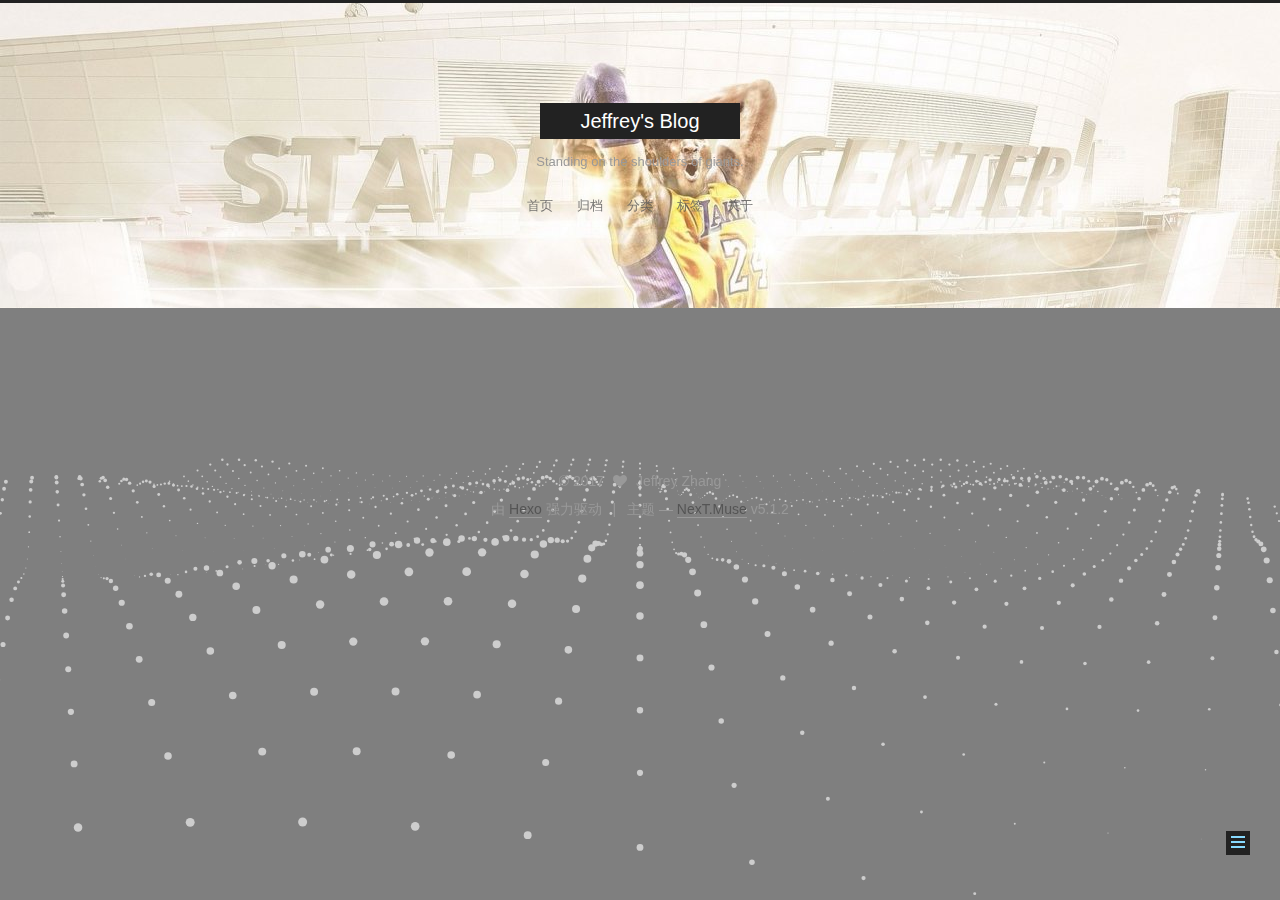
==== about/index.html @ a6b99101 "Site updated: 2017-09-04 16:48:29" ====
<!DOCTYPE html>



  


<html class="theme-next muse use-motion" lang="zh-Hans">
<head>
  <meta charset="UTF-8"/>
<meta http-equiv="X-UA-Compatible" content="IE=edge" />
<meta name="viewport" content="width=device-width, initial-scale=1, maximum-scale=1"/>
<meta name="theme-color" content="#222">









<meta http-equiv="Cache-Control" content="no-transform" />
<meta http-equiv="Cache-Control" content="no-siteapp" />
















  
  
  <link href="/lib/fancybox/source/jquery.fancybox.css?v=2.1.5" rel="stylesheet" type="text/css" />




  
  
  
  

  
    
    
  

  

  

  

  

  
    
    
    <link href="//fonts.css.network/css?family=Lato:300,300italic,400,400italic,700,700italic&subset=latin,latin-ext" rel="stylesheet" type="text/css">
  






<link href="/lib/font-awesome/css/font-awesome.min.css?v=4.6.2" rel="stylesheet" type="text/css" />

<link href="/css/main.css?v=5.1.2" rel="stylesheet" type="text/css" />


  <meta name="keywords" content="Hexo, NexT" />




  


  <link rel="alternate" href="/atom.xml" title="Jeffrey's Blog" type="application/atom+xml" />




  <link rel="shortcut icon" type="image/x-icon" href="/favicon.ico?v=5.1.2" />






<meta property="og:type" content="website">
<meta property="og:title" content="about">
<meta property="og:url" content="http://yoursite.com/about/index.html">
<meta property="og:site_name" content="Jeffrey&#39;s Blog">
<meta property="og:locale" content="zh-Hans">
<meta property="og:updated_time" content="2017-09-04T08:33:47.601Z">
<meta name="twitter:card" content="summary">
<meta name="twitter:title" content="about">



<script type="text/javascript" id="hexo.configurations">
  var NexT = window.NexT || {};
  var CONFIG = {
    root: '/',
    scheme: 'Muse',
    version: '5.1.2',
    sidebar: {"position":"left","display":"post","offset":12,"offset_float":12,"b2t":false,"scrollpercent":false,"onmobile":false},
    fancybox: true,
    tabs: true,
    motion: {"enable":true,"async":false,"transition":{"post_block":"fadeIn","post_header":"slideDownIn","post_body":"slideDownIn","coll_header":"slideLeftIn"}},
    duoshuo: {
      userId: '0',
      author: '博主'
    },
    algolia: {
      applicationID: '',
      apiKey: '',
      indexName: '',
      hits: {"per_page":10},
      labels: {"input_placeholder":"Search for Posts","hits_empty":"We didn't find any results for the search: ${query}","hits_stats":"${hits} results found in ${time} ms"}
    }
  };
</script>



  <link rel="canonical" href="http://yoursite.com/about/"/>





  <title>about | Jeffrey's Blog</title>
  





  <script type="text/javascript">
    var _hmt = _hmt || [];
    (function() {
      var hm = document.createElement("script");
      hm.src = "https://hm.baidu.com/hm.js?22721bab643dfeba9dcdbf28c3e14adb";
      var s = document.getElementsByTagName("script")[0];
      s.parentNode.insertBefore(hm, s);
    })();
  </script>




</head>

<body itemscope itemtype="http://schema.org/WebPage" lang="zh-Hans">

  
  
    
  

  <div class="container sidebar-position-left page-post-detail">
    <div class="headband"></div>

    <header id="header" class="header" itemscope itemtype="http://schema.org/WPHeader">
      <div class="header-inner"><div class="site-brand-wrapper">
  <div class="site-meta ">
    

    <div class="custom-logo-site-title">
      <a href="/"  class="brand" rel="start">
        <span class="logo-line-before"><i></i></span>
        <span class="site-title">Jeffrey's Blog</span>
        <span class="logo-line-after"><i></i></span>
      </a>
    </div>
      
        <p class="site-subtitle">Standing on the shoulders of giants.</p>
      
  </div>

  <div class="site-nav-toggle">
    <button>
      <span class="btn-bar"></span>
      <span class="btn-bar"></span>
      <span class="btn-bar"></span>
    </button>
  </div>
</div>

<nav class="site-nav">
  

  
    <ul id="menu" class="menu">
      
        
        <li class="menu-item menu-item-home">
          <a href="/" rel="section">
            
            首页
          </a>
        </li>
      
        
        <li class="menu-item menu-item-archives">
          <a href="/archives" rel="section">
            
            归档
          </a>
        </li>
      
        
        <li class="menu-item menu-item-categories">
          <a href="/categories" rel="section">
            
            分类
          </a>
        </li>
      
        
        <li class="menu-item menu-item-tags">
          <a href="/tags" rel="section">
            
            标签
          </a>
        </li>
      
        
        <li class="menu-item menu-item-about">
          <a href="/about" rel="section">
            
            关于
          </a>
        </li>
      

      
    </ul>
  

  
</nav>



 </div>
    </header>

    <main id="main" class="main">
      <div class="main-inner">
        <div class="content-wrap">
          <div id="content" class="content">
            

  <div id="posts" class="posts-expand">
    
    
    
    <div class="post-block page">
      <header class="post-header">

	<h1 class="post-title" itemprop="name headline">about</h1>



</header>

      
      
      
      <div class="post-body">
        
        
          
        
      </div>
      
      
      
    </div>
    
    
    
  </div>


          </div>
          


          
  <div class="comments" id="comments">
    
      <div id="disqus_thread">
        <noscript>
          Please enable JavaScript to view the
          <a href="https://disqus.com/?ref_noscript">comments powered by Disqus.</a>
        </noscript>
      </div>
    
  </div>


        </div>
        
          
  
  <div class="sidebar-toggle">
    <div class="sidebar-toggle-line-wrap">
      <span class="sidebar-toggle-line sidebar-toggle-line-first"></span>
      <span class="sidebar-toggle-line sidebar-toggle-line-middle"></span>
      <span class="sidebar-toggle-line sidebar-toggle-line-last"></span>
    </div>
  </div>

  <aside id="sidebar" class="sidebar">
    
    <div class="sidebar-inner">

      

      

      <section class="site-overview sidebar-panel sidebar-panel-active">
        <div class="site-author motion-element" itemprop="author" itemscope itemtype="http://schema.org/Person">
          
            <p class="site-author-name" itemprop="name">Jeffrey Zhang</p>
            <p class="site-description motion-element" itemprop="description"></p>
        </div>

        <nav class="site-state motion-element">

          
            <div class="site-state-item site-state-posts">
            
              <a href="/archives">
            
                <span class="site-state-item-count">2</span>
                <span class="site-state-item-name">日志</span>
              </a>
            </div>
          

          

          

        </nav>

        
          <div class="feed-link motion-element">
            <a href="/atom.xml" rel="alternate">
              <i class="fa fa-rss"></i>
              RSS
            </a>
          </div>
        

        <div class="links-of-author motion-element">
          
            
              <span class="links-of-author-item">
                <a href="https://github.com/jeffreyzhang23" target="_blank" title="GitHub">
                  
                    <i class="fa fa-fw fa-globe"></i>
                  
                    
                      GitHub
                    
                </a>
              </span>
            
          
        </div>

        
        

        
        

        


      </section>

      

      

    </div>
  </aside>


        
      </div>
    </main>

    <footer id="footer" class="footer">
      <div class="footer-inner">
        <div class="copyright" >
  
  &copy; 
  <span itemprop="copyrightYear">2017</span>
  <span class="with-love">
    <i class="fa fa-heart"></i>
  </span>
  <span class="author" itemprop="copyrightHolder">Jeffrey Zhang</span>

  
</div>


  <div class="powered-by">由 <a class="theme-link" href="https://hexo.io">Hexo</a> 强力驱动</div>

  <span class="post-meta-divider">|</span>

  <div class="theme-info">主题 &mdash; <a class="theme-link" href="https://github.com/iissnan/hexo-theme-next">NexT.Muse</a> v5.1.2</div>


        







        
      </div>
    </footer>

    
      <div class="back-to-top">
        <i class="fa fa-arrow-up"></i>
        
      </div>
    

  </div>

  

<script type="text/javascript">
  if (Object.prototype.toString.call(window.Promise) !== '[object Function]') {
    window.Promise = null;
  }
</script>









  




  
  









  
  <script type="text/javascript" src="/lib/jquery/index.js?v=2.1.3"></script>

  
  <script type="text/javascript" src="/lib/fastclick/lib/fastclick.min.js?v=1.0.6"></script>

  
  <script type="text/javascript" src="/lib/jquery_lazyload/jquery.lazyload.js?v=1.9.7"></script>

  
  <script type="text/javascript" src="/lib/velocity/velocity.min.js?v=1.2.1"></script>

  
  <script type="text/javascript" src="/lib/velocity/velocity.ui.min.js?v=1.2.1"></script>

  
  <script type="text/javascript" src="/lib/fancybox/source/jquery.fancybox.pack.js?v=2.1.5"></script>

  
  <script type="text/javascript" src="/lib/three/three.min.js"></script>

  
  <script type="text/javascript" src="/lib/three/three-waves.min.js"></script>


  


  <script type="text/javascript" src="/js/src/utils.js?v=5.1.2"></script>

  <script type="text/javascript" src="/js/src/motion.js?v=5.1.2"></script>



  
  

  <script type="text/javascript" src="/js/src/scrollspy.js?v=5.1.2"></script>
<script type="text/javascript" src="/js/src/post-details.js?v=5.1.2"></script>


  

  


  <script type="text/javascript" src="/js/src/bootstrap.js?v=5.1.2"></script>



  


  

    
      <script id="dsq-count-scr" src="https://flvhui.disqus.com/count.js" async></script>
    

    
      <script type="text/javascript">
        var disqus_config = function () {
          this.page.url = 'http://yoursite.com/about/index.html';
          this.page.identifier = 'about/index.html';
          this.page.title = 'about';
        };
        var d = document, s = d.createElement('script');
        s.src = 'https://flvhui.disqus.com/embed.js';
        s.setAttribute('data-timestamp', '' + +new Date());
        (d.head || d.body).appendChild(s);
      </script>
    

  




	





  










  





  

  
  <script src="https://cdn1.lncld.net/static/js/av-core-mini-0.6.4.js"></script>
  <script>AV.initialize("TLWw08RmPHXE5eK2TrSmvUbW-gzGzoHsz", "N4nFfSYoYby5w42KFzdWJBkU");</script>
  <script>
    function showTime(Counter) {
      var query = new AV.Query(Counter);
      var entries = [];
      var $visitors = $(".leancloud_visitors");

      $visitors.each(function () {
        entries.push( $(this).attr("id").trim() );
      });

      query.containedIn('url', entries);
      query.find()
        .done(function (results) {
          var COUNT_CONTAINER_REF = '.leancloud-visitors-count';

          if (results.length === 0) {
            $visitors.find(COUNT_CONTAINER_REF).text(0);
            return;
          }

          for (var i = 0; i < results.length; i++) {
            var item = results[i];
            var url = item.get('url');
            var time = item.get('time');
            var element = document.getElementById(url);

            $(element).find(COUNT_CONTAINER_REF).text(time);
          }
          for(var i = 0; i < entries.length; i++) {
            var url = entries[i];
            var element = document.getElementById(url);
            var countSpan = $(element).find(COUNT_CONTAINER_REF);
            if( countSpan.text() == '') {
              countSpan.text(0);
            }
          }
        })
        .fail(function (object, error) {
          console.log("Error: " + error.code + " " + error.message);
        });
    }

    function addCount(Counter) {
      var $visitors = $(".leancloud_visitors");
      var url = $visitors.attr('id').trim();
      var title = $visitors.attr('data-flag-title').trim();
      var query = new AV.Query(Counter);

      query.equalTo("url", url);
      query.find({
        success: function(results) {
          if (results.length > 0) {
            var counter = results[0];
            counter.fetchWhenSave(true);
            counter.increment("time");
            counter.save(null, {
              success: function(counter) {
                var $element = $(document.getElementById(url));
                $element.find('.leancloud-visitors-count').text(counter.get('time'));
              },
              error: function(counter, error) {
                console.log('Failed to save Visitor num, with error message: ' + error.message);
              }
            });
          } else {
            var newcounter = new Counter();
            /* Set ACL */
            var acl = new AV.ACL();
            acl.setPublicReadAccess(true);
            acl.setPublicWriteAccess(true);
            newcounter.setACL(acl);
            /* End Set ACL */
            newcounter.set("title", title);
            newcounter.set("url", url);
            newcounter.set("time", 1);
            newcounter.save(null, {
              success: function(newcounter) {
                var $element = $(document.getElementById(url));
                $element.find('.leancloud-visitors-count').text(newcounter.get('time'));
              },
              error: function(newcounter, error) {
                console.log('Failed to create');
              }
            });
          }
        },
        error: function(error) {
          console.log('Error:' + error.code + " " + error.message);
        }
      });
    }

    $(function() {
      var Counter = AV.Object.extend("Counter");
      if ($('.leancloud_visitors').length == 1) {
        addCount(Counter);
      } else if ($('.post-title-link').length > 1) {
        showTime(Counter);
      }
    });
  </script>



  

  

  

  

  

</body>
</html>
---- css/main.css ----
/* normalize.css v3.0.2 | MIT License | git.io/normalize */
html {
  font-family: sans-serif; /* 1 */
  -ms-text-size-adjust: 100%; /* 2 */
  -webkit-text-size-adjust: 100%; /* 2 */
}
body {
  margin: 0;
}
article,
aside,
details,
figcaption,
figure,
footer,
header,
hgroup,
main,
menu,
nav,
section,
summary {
  display: block;
}
audio,
canvas,
progress,
video {
  display: inline-block; /* 1 */
  vertical-align: baseline; /* 2 */
}
audio:not([controls]) {
  display: none;
  height: 0;
}
[hidden],
template {
  display: none;
}
a {
  background-color: transparent;
}
a:active,
a:hover {
  outline: 0;
}
abbr[title] {
  border-bottom: 1px dotted;
}
b,
strong {
  font-weight: bold;
}
dfn {
  font-style: italic;
}
h1 {
  font-size: 2em;
  margin: 0.67em 0;
}
mark {
  background: #ff0;
  color: #000;
}
small {
  font-size: 80%;
}
sub,
sup {
  font-size: 75%;
  line-height: 0;
  position: relative;
  vertical-align: baseline;
}
sup {
  top: -0.5em;
}
sub {
  bottom: -0.25em;
}
img {
  border: 0;
}
svg:not(:root) {
  overflow: hidden;
}
figure {
  margin: 1em 40px;
}
hr {
  -moz-box-sizing: content-box;
  box-sizing: content-box;
  height: 0;
}
pre {
  overflow: auto;
}
code,
kbd,
pre,
samp {
  font-family: monospace, monospace;
  font-size: 1em;
}
button,
input,
optgroup,
select,
textarea {
  color: inherit; /* 1 */
  font: inherit; /* 2 */
  margin: 0; /* 3 */
}
button {
  overflow: visible;
}
button,
select {
  text-transform: none;
}
button,
html input[type="button"],
input[type="reset"],
input[type="submit"] {
  -webkit-appearance: button; /* 2 */
  cursor: pointer; /* 3 */
}
button[disabled],
html input[disabled] {
  cursor: default;
}
button::-moz-focus-inner,
input::-moz-focus-inner {
  border: 0;
  padding: 0;
}
input {
  line-height: normal;
}
input[type="checkbox"],
input[type="radio"] {
  box-sizing: border-box; /* 1 */
  padding: 0; /* 2 */
}
input[type="number"]::-webkit-inner-spin-button,
input[type="number"]::-webkit-outer-spin-button {
  height: auto;
}
input[type="search"] {
  -webkit-appearance: textfield; /* 1 */
  -moz-box-sizing: content-box;
  -webkit-box-sizing: content-box; /* 2 */
  box-sizing: content-box;
}
input[type="search"]::-webkit-search-cancel-button,
input[type="search"]::-webkit-search-decoration {
  -webkit-appearance: none;
}
fieldset {
  border: 1px solid #c0c0c0;
  margin: 0 2px;
  padding: 0.35em 0.625em 0.75em;
}
legend {
  border: 0; /* 1 */
  padding: 0; /* 2 */
}
textarea {
  overflow: auto;
}
optgroup {
  font-weight: bold;
}
table {
  border-collapse: collapse;
  border-spacing: 0;
}
td,
th {
  padding: 0;
}
::selection {
  background: #262a30;
  color: #fff;
}
body {
  position: relative;
  font-family: 'Lato', "PingFang SC", "Microsoft YaHei", sans-serif;
  font-size: 14px;
  line-height: 2;
  color: #555;
  background: #fff;
}
@media (max-width: 767px) {
  body {
    padding-right: 0 !important;
  }
}
@media (min-width: 768px) and (max-width: 991px) {
  body {
    padding-right: 0 !important;
  }
}
@media (min-width: 1600px) {
  body {
    font-size: 16px;
  }
}
h1,
h2,
h3,
h4,
h5,
h6 {
  margin: 0;
  padding: 0;
  font-weight: bold;
  line-height: 1.5;
  font-family: 'Lato', "PingFang SC", "Microsoft YaHei", sans-serif;
}
h2,
h3,
h4,
h5,
h6 {
  margin: 20px 0 15px;
}
h1 {
  font-size: 22px;
}
@media (max-width: 767px) {
  h1 {
    font-size: 18px;
  }
}
h2 {
  font-size: 20px;
}
@media (max-width: 767px) {
  h2 {
    font-size: 16px;
  }
}
h3 {
  font-size: 18px;
}
@media (max-width: 767px) {
  h3 {
    font-size: 14px;
  }
}
h4 {
  font-size: 16px;
}
@media (max-width: 767px) {
  h4 {
    font-size: 12px;
  }
}
h5 {
  font-size: 14px;
}
@media (max-width: 767px) {
  h5 {
    font-size: 10px;
  }
}
h6 {
  font-size: 12px;
}
@media (max-width: 767px) {
  h6 {
    font-size: 8px;
  }
}
p {
  margin: 0 0 20px 0;
}
a {
  color: #555;
  text-decoration: none;
  outline: none;
  border-bottom: 1px solid #999;
  word-wrap: break-word;
}
a:hover {
  color: #222;
  border-bottom-color: #222;
}
blockquote {
  margin: 0;
  padding: 0;
}
img {
  display: block;
  margin: auto;
  max-width: 100%;
  height: auto;
}
hr {
  margin: 40px 0;
  height: 3px;
  border: none;
  background-color: #ddd;
  background-image: repeating-linear-gradient(-45deg, #fff, #fff 4px, transparent 4px, transparent 8px);
}
blockquote {
  padding: 0 15px;
  color: #666;
  border-left: 4px solid #ddd;
}
blockquote cite::before {
  content: "-";
  padding: 0 5px;
}
dt {
  font-weight: 700;
}
dd {
  margin: 0;
  padding: 0;
}
kbd {
  border: 1px solid #ccc;
  border-radius: 0.2em;
  box-shadow: 0.1em 0.1em 0.2em rgba(0,0,0,0.1);
  background-color: #f9f9f9;
  font-family: inherit;
  background-image: -webkit-linear-gradient(top, #eee, #fff, #eee);
  padding: 0.1em 0.3em;
  white-space: nowrap;
}
.text-left {
  text-align: left;
}
.text-center {
  text-align: center;
}
.text-right {
  text-align: right;
}
.text-justify {
  text-align: justify;
}
.text-nowrap {
  white-space: nowrap;
}
.text-lowercase {
  text-transform: lowercase;
}
.text-uppercase {
  text-transform: uppercase;
}
.text-capitalize {
  text-transform: capitalize;
}
.center-block {
  display: block;
  margin-left: auto;
  margin-right: auto;
}
.clearfix:before,
.clearfix:after {
  content: " ";
  display: table;
}
.clearfix:after {
  clear: both;
}
.pullquote {
  width: 45%;
}
.pullquote.left {
  float: left;
  margin-left: 5px;
  margin-right: 10px;
}
.pullquote.right {
  float: right;
  margin-left: 10px;
  margin-right: 5px;
}
.affix.affix.affix {
  position: fixed;
}
.translation {
  margin-top: -20px;
  font-size: 14px;
  color: #999;
}
.scrollbar-measure {
  width: 100px;
  height: 100px;
  overflow: scroll;
  position: absolute;
  top: -9999px;
}
.use-motion .motion-element {
  opacity: 0;
}
table {
  margin: 20px 0;
  width: 100%;
  border-collapse: collapse;
  border-spacing: 0;
  border: 1px solid #ddd;
  font-size: 14px;
  table-layout: fixed;
  word-wrap: break-all;
}
table>tbody>tr:nth-of-type(odd) {
  background-color: #f9f9f9;
}
table>tbody>tr:hover {
  background-color: #f5f5f5;
}
caption,
th,
td {
  padding: 8px;
  text-align: left;
  vertical-align: middle;
  font-weight: normal;
}
th,
td {
  border-bottom: 3px solid #ddd;
  border-right: 1px solid #eee;
}
th {
  padding-bottom: 10px;
  font-weight: 700;
}
td {
  border-bottom-width: 1px;
}
html,
body {
  height: 100%;
}
.container {
  position: relative;
  min-height: 100%;
}
.header-inner {
  margin: 0 auto;
  padding: 100px 0 70px;
  width: 700px;
}
@media (min-width: 1600px) {
  .container .header-inner {
    width: 900px;
  }
}
.main-inner {
  margin: 0 auto;
  width: 700px;
}
@media (min-width: 1600px) {
  .container .main-inner {
    width: 900px;
  }
}
.footer {
  width: 100%;
  min-height: 50px;
}
.footer-inner {
  box-sizing: border-box;
  margin: 20px auto;
  width: 700px;
}
@media (min-width: 1600px) {
  .container .footer-inner {
    width: 900px;
  }
}
pre,
.highlight {
  overflow: auto;
  margin: 20px 0;
  padding: 0;
  font-size: 13px;
  color: #4d4d4c;
  background: #f7f7f7;
  line-height: 1.6;
}
pre,
code {
  font-family: consolas, Menlo, "PingFang SC", "Microsoft YaHei", monospace;
}
code {
  padding: 2px 4px;
  word-wrap: break-word;
  color: #555;
  background: #eee;
  border-radius: 3px;
  font-size: 13px;
}
pre code {
  padding: 0;
  color: #4d4d4c;
  background: none;
  text-shadow: none;
}
.highlight {
  border-radius: 1px;
}
.highlight pre {
  border: none;
  margin: 0;
  padding: 10px 0;
}
.highlight table {
  margin: 0;
  width: auto;
  border: none;
}
.highlight td {
  border: none;
  padding: 0;
}
.highlight figcaption {
  font-size: 1em;
  color: #4d4d4c;
  line-height: 1em;
  margin-bottom: 1em;
}
.highlight figcaption:before,
.highlight figcaption:after {
  content: " ";
  display: table;
}
.highlight figcaption:after {
  clear: both;
}
.highlight figcaption a {
  float: right;
  color: #4d4d4c;
}
.highlight figcaption a:hover {
  border-bottom-color: #4d4d4c;
}
.highlight .gutter pre {
  padding-left: 10px;
  padding-right: 10px;
  color: #869194;
  text-align: right;
  background-color: #eff2f3;
}
.highlight .code pre {
  width: 100%;
  padding-left: 10px;
  padding-right: 10px;
  background-color: #f7f7f7;
}
.highlight .line {
  height: 20px;
}
.gutter {
  -webkit-user-select: none;
  -moz-user-select: none;
  -ms-user-select: none;
  user-select: none;
}
.gist table {
  width: auto;
}
.gist table td {
  border: none;
}
pre .deletion {
  background: #fdd;
}
pre .addition {
  background: #dfd;
}
pre .meta {
  color: #8959a8;
}
pre .comment {
  color: #8e908c;
}
pre .variable,
pre .attribute,
pre .tag,
pre .regexp,
pre .ruby .constant,
pre .xml .tag .title,
pre .xml .pi,
pre .xml .doctype,
pre .html .doctype,
pre .css .id,
pre .css .class,
pre .css .pseudo {
  color: #c82829;
}
pre .number,
pre .preprocessor,
pre .built_in,
pre .literal,
pre .params,
pre .constant,
pre .command {
  color: #f5871f;
}
pre .ruby .class .title,
pre .css .rules .attribute,
pre .string,
pre .value,
pre .inheritance,
pre .header,
pre .ruby .symbol,
pre .xml .cdata,
pre .special,
pre .number,
pre .formula {
  color: #718c00;
}
pre .title,
pre .css .hexcolor {
  color: #3e999f;
}
pre .function,
pre .python .decorator,
pre .python .title,
pre .ruby .function .title,
pre .ruby .title .keyword,
pre .perl .sub,
pre .javascript .title,
pre .coffeescript .title {
  color: #4271ae;
}
pre .keyword,
pre .javascript .function {
  color: #8959a8;
}
.full-image.full-image.full-image {
  border: none;
  max-width: 100%;
  width: auto;
  margin: 20px auto;
}
@media (min-width: 992px) {
  .full-image.full-image.full-image {
    max-width: none;
    width: 110%;
    margin: 25px -5%;
  }
}
.blockquote-center,
.page-home .post-type-quote blockquote,
.page-post-detail .post-type-quote blockquote {
  position: relative;
  margin: 40px 0;
  padding: 0;
  border-left: none;
  text-align: center;
}
.blockquote-center::before,
.page-home .post-type-quote blockquote::before,
.page-post-detail .post-type-quote blockquote::before,
.blockquote-center::after,
.page-home .post-type-quote blockquote::after,
.page-post-detail .post-type-quote blockquote::after {
  position: absolute;
  content: ' ';
  display: block;
  width: 100%;
  height: 24px;
  opacity: 0.2;
  background-repeat: no-repeat;
  background-position: 0 -6px;
  background-size: 22px 22px;
}
.blockquote-center::before,
.page-home .post-type-quote blockquote::before,
.page-post-detail .post-type-quote blockquote::before {
  top: -20px;
  background-image: url("../images/quote-l.svg");
  border-top: 1px solid #ccc;
}
.blockquote-center::after,
.page-home .post-type-quote blockquote::after,
.page-post-detail .post-type-quote blockquote::after {
  bottom: -20px;
  background-image: url("../images/quote-r.svg");
  border-bottom: 1px solid #ccc;
  background-position: 100% 8px;
}
.blockquote-center p,
.page-home .post-type-quote blockquote p,
.page-post-detail .post-type-quote blockquote p,
.blockquote-center div,
.page-home .post-type-quote blockquote div,
.page-post-detail .post-type-quote blockquote div {
  text-align: center;
}
.post .post-body .group-picture img {
  box-sizing: border-box;
  padding: 0 3px;
  border: none;
}
.post .group-picture-row {
  overflow: hidden;
  margin-top: 6px;
}
.post .group-picture-row:first-child {
  margin-top: 0;
}
.post .group-picture-column {
  float: left;
}
.page-post-detail .post-body .group-picture-column {
  float: none;
  margin-top: 10px;
  width: auto !important;
}
.page-post-detail .post-body .group-picture-column img {
  margin: 0 auto;
}
.page-archive .group-picture-container {
  overflow: hidden;
}
.page-archive .group-picture-row {
  float: left;
}
.page-archive .group-picture-row:first-child {
  margin-top: 6px;
}
.page-archive .group-picture-column {
  max-width: 150px;
  max-height: 150px;
}
.post-body .note {
  position: relative;
  padding: 15px;
  margin-bottom: 20px;
  border: 1px solid #eee;
  border-left-width: 5px;
  border-radius: 3px;
}
.post-body .note h2,
.post-body .note h3,
.post-body .note h4,
.post-body .note h5,
.post-body .note h6 {
  margin-top: 0;
  margin-bottom: 0;
  border-bottom: initial;
  padding-top: 0 !important;
}
.post-body .note p:first-child,
.post-body .note ul:first-child,
.post-body .note ol:first-child,
.post-body .note table:first-child,
.post-body .note pre:first-child,
.post-body .note blockquote:first-child {
  margin-top: 0;
}
.post-body .note p:last-child,
.post-body .note ul:last-child,
.post-body .note ol:last-child,
.post-body .note table:last-child,
.post-body .note pre:last-child,
.post-body .note blockquote:last-child {
  margin-bottom: 0;
}
.post-body .note.default {
  border-left-color: #777;
}
.post-body .note.default h2,
.post-body .note.default h3,
.post-body .note.default h4,
.post-body .note.default h5,
.post-body .note.default h6 {
  color: #777;
}
.post-body .note.primary {
  border-left-color: #6f42c1;
}
.post-body .note.primary h2,
.post-body .note.primary h3,
.post-body .note.primary h4,
.post-body .note.primary h5,
.post-body .note.primary h6 {
  color: #6f42c1;
}
.post-body .note.info {
  border-left-color: #428bca;
}
.post-body .note.info h2,
.post-body .note.info h3,
.post-body .note.info h4,
.post-body .note.info h5,
.post-body .note.info h6 {
  color: #428bca;
}
.post-body .note.success {
  border-left-color: #5cb85c;
}
.post-body .note.success h2,
.post-body .note.success h3,
.post-body .note.success h4,
.post-body .note.success h5,
.post-body .note.success h6 {
  color: #5cb85c;
}
.post-body .note.warning {
  border-left-color: #f0ad4e;
}
.post-body .note.warning h2,
.post-body .note.warning h3,
.post-body .note.warning h4,
.post-body .note.warning h5,
.post-body .note.warning h6 {
  color: #f0ad4e;
}
.post-body .note.danger {
  border-left-color: #d9534f;
}
.post-body .note.danger h2,
.post-body .note.danger h3,
.post-body .note.danger h4,
.post-body .note.danger h5,
.post-body .note.danger h6 {
  color: #d9534f;
}
.post-body .label {
  display: inline;
  padding: 0 2px;
  white-space: nowrap;
}
.post-body .label.default {
  background-color: #f0f0f0;
}
.post-body .label.primary {
  background-color: #efe6f7;
}
.post-body .label.info {
  background-color: #e5f2f8;
}
.post-body .label.success {
  background-color: #e7f4e9;
}
.post-body .label.warning {
  background-color: #fcf6e1;
}
.post-body .label.danger {
  background-color: #fae8eb;
}
.post-body .tabs {
  position: relative;
  display: block;
  margin-bottom: 20px;
  padding-top: 10px;
}
.post-body .tabs ul.nav-tabs {
  margin: 0;
  padding: 0;
  display: flex;
  margin-bottom: -1px;
}
@media (max-width: 413px) {
  .post-body .tabs ul.nav-tabs {
    display: block;
    margin-bottom: 5px;
  }
}
.post-body .tabs ul.nav-tabs li.tab {
  list-style-type: none !important;
  margin: 0 0.25em 0 0;
  border-top: 3px solid transparent;
  border-left: 1px solid transparent;
  border-right: 1px solid transparent;
}
@media (max-width: 413px) {
  .post-body .tabs ul.nav-tabs li.tab {
    margin: initial;
    border-top: 1px solid transparent;
    border-left: 3px solid transparent;
    border-right: 1px solid transparent;
    border-bottom: 1px solid transparent;
  }
}
.post-body .tabs ul.nav-tabs li.tab a {
  outline: 0;
  border-bottom: initial;
  display: block;
  line-height: 1.8em;
  padding: 0.25em 0.75em;
  transition-duration: 0.2s;
  transition-timing-function: ease-out;
  transition-delay: 0s;
}
.post-body .tabs ul.nav-tabs li.tab a i {
  width: 1.285714285714286em;
}
.post-body .tabs ul.nav-tabs li.tab.active {
  border-top: 3px solid #fc6423;
  border-left: 1px solid #ddd;
  border-right: 1px solid #ddd;
  background-color: #fff;
}
@media (max-width: 413px) {
  .post-body .tabs ul.nav-tabs li.tab.active {
    border-top: 1px solid #ddd;
    border-left: 3px solid #fc6423;
    border-right: 1px solid #ddd;
    border-bottom: 1px solid #ddd;
  }
}
.post-body .tabs ul.nav-tabs li.tab.active a {
  cursor: default;
  color: #555;
}
.post-body .tabs .tab-content {
  background-color: #fff;
}
.post-body .tabs .tab-content .tab-pane {
  border: 1px solid #ddd;
  padding: 20px 20px 0 20px;
}
.post-body .tabs .tab-content .tab-pane:not(.active) {
  display: none !important;
}
.post-body .tabs .tab-content .tab-pane.active {
  display: block !important;
}
.btn {
  display: inline-block;
  padding: 0 20px;
  font-size: 14px;
  color: #fff;
  background: #222;
  border: 2px solid #222;
  text-decoration: none;
  border-radius: 0;
  transition-property: background-color;
  transition-duration: 0.2s;
  transition-timing-function: ease-in-out;
  transition-delay: 0s;
}
.btn:hover,
.post-button .btn:hover {
  border-color: #222;
  color: #222;
  background: #fff;
}
.btn-bar {
  display: block;
  width: 22px;
  height: 2px;
  background: #555;
  border-radius: 1px;
}
.btn-bar+.btn-bar {
  margin-top: 4px;
}
.pagination {
  margin: 120px 0 40px;
  text-align: center;
  border-top: 1px solid #eee;
}
.page-number-basic,
.pagination .prev,
.pagination .next,
.pagination .page-number,
.pagination .space {
  display: inline-block;
  position: relative;
  top: -1px;
  margin: 0 10px;
  padding: 0 10px;
  line-height: 30px;
}
@media (max-width: 767px) {
  .page-number-basic,
  .pagination .prev,
  .pagination .next,
  .pagination .page-number,
  .pagination .space {
    margin: 0 5px;
  }
}
.pagination .prev,
.pagination .next,
.pagination .page-number {
  border-bottom: 0;
  border-top: 1px solid #eee;
  transition-property: border-color;
  transition-duration: 0.2s;
  transition-timing-function: ease-in-out;
  transition-delay: 0s;
}
.pagination .prev:hover,
.pagination .next:hover,
.pagination .page-number:hover {
  border-top-color: #222;
}
.pagination .space {
  padding: 0;
  margin: 0;
}
.pagination .prev {
  margin-left: 0;
}
.pagination .next {
  margin-right: 0;
}
.pagination .page-number.current {
  color: #fff;
  background: #ccc;
  border-top-color: #ccc;
}
@media (max-width: 767px) {
  .pagination {
    border-top: none;
  }
  .pagination .prev,
  .pagination .next,
  .pagination .page-number {
    margin-bottom: 10px;
    border-top: 0;
    border-bottom: 1px solid #eee;
  }
  .pagination .prev:hover,
  .pagination .next:hover,
  .pagination .page-number:hover {
    border-bottom-color: #222;
  }
}
.comments {
  margin: 60px 20px 0;
}
.tag-cloud {
  text-align: center;
}
.tag-cloud a {
  display: inline-block;
  margin: 10px;
}
.back-to-top {
  box-sizing: border-box;
  position: fixed;
  bottom: -100px;
  right: 30px;
  z-index: 1050;
  padding: 0 6px;
  width: 24px;
  background: #222;
  font-size: 12px;
  opacity: 1;
  color: #fff;
  cursor: pointer;
  text-align: center;
  -webkit-transform: translateZ(0);
  transition-property: bottom;
  transition-duration: 0.2s;
  transition-timing-function: ease-in-out;
  transition-delay: 0s;
}
@media (min-width: 768px) and (max-width: 991px) {
  .back-to-top {
    display: none !important;
  }
}
@media (max-width: 767px) {
  .back-to-top {
    display: none !important;
  }
}
.back-to-top.back-to-top-on {
  bottom: 19px;
}
.header {
  background: url("/images/header.jpg");
}
.header-inner {
  position: relative;
}
.headband {
  height: 3px;
  background: #222;
}
.site-meta {
  margin: 0;
  text-align: center;
}
@media (max-width: 767px) {
  .site-meta {
    text-align: center;
  }
}
.brand {
  position: relative;
  display: inline-block;
  padding: 0 40px;
  color: #fff;
  background: #222;
  border-bottom: none;
}
.brand:hover {
  color: #fff;
}
.logo {
  display: inline-block;
  margin-right: 5px;
  line-height: 36px;
  vertical-align: top;
}
.site-title {
  display: inline-block;
  vertical-align: top;
  line-height: 36px;
  font-size: 20px;
  font-weight: normal;
  font-family: 'Lato', "PingFang SC", "Microsoft YaHei", sans-serif;
}
.site-subtitle {
  margin-top: 10px;
  font-size: 13px;
  color: #999;
}
.use-motion .brand {
  opacity: 0;
}
.use-motion .logo,
.use-motion .site-title,
.use-motion .site-subtitle {
  opacity: 0;
  position: relative;
  top: -10px;
}
.site-nav-toggle {
  display: none;
  position: absolute;
  top: 10px;
  left: 10px;
}
@media (max-width: 767px) {
  .site-nav-toggle {
    display: block;
  }
}
.site-nav-toggle button {
  margin-top: 2px;
  padding: 9px 10px;
  background: transparent;
  border: none;
}
@media (max-width: 767px) {
  .site-nav {
    display: none;
    margin: 0 -10px;
    padding: 0 10px;
    clear: both;
    border-top: 1px solid #ddd;
  }
}
@media (min-width: 768px) and (max-width: 991px) {
  .site-nav {
    display: block !important;
  }
}
@media (min-width: 992px) {
  .site-nav {
    display: block !important;
  }
}
.menu {
  margin-top: 20px;
  padding-left: 0;
  text-align: center;
}
.menu .menu-item {
  display: inline-block;
  margin: 0 10px;
  list-style: none;
}
@media screen and (max-width: 767px) {
  .menu .menu-item {
    margin-top: 10px;
  }
}
.menu .menu-item a {
  display: block;
  font-size: 13px;
  line-height: inherit;
  border-bottom: 1px solid transparent;
  transition-property: border-color;
  transition-duration: 0.2s;
  transition-timing-function: ease-in-out;
  transition-delay: 0s;
}
.menu .menu-item a:hover {
  border-bottom-color: #222;
}
.menu .menu-item .fa {
  margin-right: 5px;
}
.use-motion .menu-item {
  opacity: 0;
}
.post-body {
  font-family: 'Lato', "PingFang SC", "Microsoft YaHei", sans-serif;
}
@media (max-width: 767px) {
  .post-body {
    word-break: break-word;
  }
}
.post-body .fancybox img {
  display: block !important;
  margin: 0 auto;
  cursor: pointer;
  cursor: zoom-in;
  cursor: -webkit-zoom-in;
}
.post-body .image-caption,
.post-body .figure .caption {
  margin: 10px auto 15px;
  text-align: center;
  font-size: 14px;
  color: #999;
  font-weight: bold;
  line-height: 1;
}
.post-sticky-flag {
  display: inline-block;
  font-size: 16px;
  -ms-transform: rotate(30deg);
  -webkit-transform: rotate(30deg);
  -moz-transform: rotate(30deg);
  -ms-transform: rotate(30deg);
  -o-transform: rotate(30deg);
  transform: rotate(30deg);
}
.use-motion .post-block {
  opacity: 0;
}
.use-motion .post-header {
  opacity: 0;
}
.use-motion .post-body {
  opacity: 0;
}
.use-motion .collection-title {
  opacity: 0;
}
.posts-expand {
  padding-top: 40px;
}
@media (max-width: 767px) {
  .posts-expand {
    margin: 0 20px;
  }
  .post-body pre {
    padding: 10px;
  }
  .post-body pre .gutter pre {
    padding-right: 10px;
  }
  .post-body .highlight {
    margin-left: 0px;
    margin-right: 0px;
    padding: 0;
  }
  .post-body .highlight .gutter pre {
    padding-right: 10px;
  }
}
@media (min-width: 992px) {
  .posts-expand .post-body {
    text-align: justify;
  }
}
.posts-expand .post-body h2,
.posts-expand .post-body h3,
.posts-expand .post-body h4,
.posts-expand .post-body h5,
.posts-expand .post-body h6 {
  padding-top: 10px;
}
.posts-expand .post-body h2 .header-anchor,
.posts-expand .post-body h3 .header-anchor,
.posts-expand .post-body h4 .header-anchor,
.posts-expand .post-body h5 .header-anchor,
.posts-expand .post-body h6 .header-anchor {
  float: right;
  margin-left: 10px;
  color: #ccc;
  border-bottom-style: none;
  visibility: hidden;
}
.posts-expand .post-body h2 .header-anchor:hover,
.posts-expand .post-body h3 .header-anchor:hover,
.posts-expand .post-body h4 .header-anchor:hover,
.posts-expand .post-body h5 .header-anchor:hover,
.posts-expand .post-body h6 .header-anchor:hover {
  color: inherit;
}
.posts-expand .post-body h2:hover .header-anchor,
.posts-expand .post-body h3:hover .header-anchor,
.posts-expand .post-body h4:hover .header-anchor,
.posts-expand .post-body h5:hover .header-anchor,
.posts-expand .post-body h6:hover .header-anchor {
  visibility: visible;
}
.posts-expand .post-body ul li {
  list-style: circle;
}
.posts-expand .post-body img {
  box-sizing: border-box;
  margin: auto;
  padding: 3px;
  border: 1px solid #ddd;
}
.posts-expand .fancybox img {
  margin: 0 auto;
}
@media (max-width: 767px) {
  .posts-collapse {
    margin: 0 20px;
  }
  .posts-collapse .post-title,
  .posts-collapse .post-meta {
    display: block;
    width: auto;
    text-align: left;
  }
}
.posts-collapse {
  position: relative;
  z-index: 1010;
  margin-left: 55px;
}
.posts-collapse::after {
  content: " ";
  position: absolute;
  top: 20px;
  left: 0;
  margin-left: -2px;
  width: 4px;
  height: 100%;
  background: #f5f5f5;
  z-index: -1;
}
@media (max-width: 767px) {
  .posts-collapse {
    margin: 0 20px;
  }
}
.posts-collapse .collection-title {
  position: relative;
  margin: 60px 0;
}
.posts-collapse .collection-title h1,
.posts-collapse .collection-title h2 {
  margin-left: 20px;
}
.posts-collapse .collection-title small {
  color: #bbb;
  margin-left: 5px;
}
.posts-collapse .collection-title::before {
  content: " ";
  position: absolute;
  left: 0;
  top: 50%;
  margin-left: -4px;
  margin-top: -4px;
  width: 8px;
  height: 8px;
  background: #bbb;
  border-radius: 50%;
}
.posts-collapse .post {
  margin: 30px 0;
}
.posts-collapse .post-header {
  position: relative;
  transition-duration: 0.2s;
  transition-timing-function: ease-in-out;
  transition-delay: 0s;
  transition-property: border;
  border-bottom: 1px dashed #ccc;
}
.posts-collapse .post-header::before {
  content: " ";
  position: absolute;
  left: 0;
  top: 12px;
  width: 6px;
  height: 6px;
  margin-left: -4px;
  background: #bbb;
  border-radius: 50%;
  border: 1px solid #fff;
  transition-duration: 0.2s;
  transition-timing-function: ease-in-out;
  transition-delay: 0s;
  transition-property: background;
}
.posts-collapse .post-header:hover {
  border-bottom-color: #666;
}
.posts-collapse .post-header:hover::before {
  background: #222;
}
.posts-collapse .post-meta {
  position: absolute;
  font-size: 12px;
  left: 20px;
  top: 5px;
}
.posts-collapse .post-comments-count {
  display: none;
}
.posts-collapse .post-title {
  margin-left: 60px;
  font-size: 16px;
  font-weight: normal;
  line-height: inherit;
}
.posts-collapse .post-title::after {
  margin-left: 3px;
  opacity: 0.6;
}
.posts-collapse .post-title a {
  color: #666;
  border-bottom: none;
}
.page-home .post-type-quote .post-header,
.page-post-detail .post-type-quote .post-header,
.page-home .post-type-quote .post-tags,
.page-post-detail .post-type-quote .post-tags {
  display: none;
}
.posts-expand .post-title {
  font-size: 26px;
  text-align: center;
  word-break: break-word;
  font-weight: 400;
}
@media (max-width: 767px) {
  .posts-expand .post-title {
    font-size: 22px;
  }
}
.posts-expand .post-title-link {
  display: inline-block;
  position: relative;
  color: #555;
  border-bottom: none;
  line-height: 1.2;
  vertical-align: top;
}
.posts-expand .post-title-link::before {
  content: "";
  position: absolute;
  width: 100%;
  height: 2px;
  bottom: 0;
  left: 0;
  background-color: #000;
  visibility: hidden;
  -webkit-transform: scaleX(0);
  -moz-transform: scaleX(0);
  -ms-transform: scaleX(0);
  -o-transform: scaleX(0);
  transform: scaleX(0);
  transition-duration: 0.2s;
  transition-timing-function: ease-in-out;
  transition-delay: 0s;
}
.posts-expand .post-title-link:hover::before {
  visibility: visible;
  -webkit-transform: scaleX(1);
  -moz-transform: scaleX(1);
  -ms-transform: scaleX(1);
  -o-transform: scaleX(1);
  transform: scaleX(1);
}
.posts-expand .post-title-link .fa {
  font-size: 16px;
}
.posts-expand .post-meta {
  margin: 3px 0 60px 0;
  color: #999;
  font-family: 'Lato', "PingFang SC", "Microsoft YaHei", sans-serif;
  font-size: 12px;
  text-align: center;
}
.posts-expand .post-meta .post-category-list {
  display: inline-block;
  margin: 0;
  padding: 3px;
}
.posts-expand .post-meta .post-category-list-link {
  color: #999;
}
.posts-expand .post-meta .post-description {
  font-size: 14px;
  margin-top: 2px;
}
.post-meta-divider {
  margin: 0 0.5em;
}
.post-meta-item-icon {
  margin-right: 3px;
}
@media (min-width: 768px) and (max-width: 991px) {
  .post-meta-item-icon {
    display: inline-block;
  }
}
@media (max-width: 767px) {
  .post-meta-item-icon {
    display: inline-block;
  }
}
@media (min-width: 768px) and (max-width: 991px) {
  .post-meta-item-text {
    display: none;
  }
}
@media (max-width: 767px) {
  .post-meta-item-text {
    display: none;
  }
}
@media (max-width: 767px) {
  .posts-expand .post-comments-count {
    display: none;
  }
}
.post-button {
  margin-top: 50px;
}
.post-button .btn {
  color: #fff;
  font-size: 14px;
  background: #222;
  border-radius: 0;
  line-height: 2;
  margin: 0 4px 8px 4px;
}
.post-button .fa-fw {
  width: 1.285714285714286em;
  text-align: left;
}
.posts-expand .post-tags {
  margin-top: 40px;
  text-align: center;
}
.posts-expand .post-tags a {
  display: inline-block;
  margin-right: 10px;
  font-size: 13px;
}
.post-nav {
  display: table;
  margin-top: 15px;
  width: 100%;
  border-top: 1px solid #eee;
}
.post-nav-divider {
  display: table-cell;
  width: 10%;
}
.post-nav-item {
  display: table-cell;
  padding: 10px 0 0 0;
  width: 45%;
  vertical-align: top;
}
.post-nav-item a {
  position: relative;
  display: block;
  line-height: 25px;
  font-size: 14px;
  color: #555;
  border-bottom: none;
}
.post-nav-item a:hover {
  color: #222;
  border-bottom: none;
}
.post-nav-item a:active {
  top: 2px;
}
.post-nav-item .fa {
  position: absolute;
  top: 8px;
  left: 0;
  font-size: 12px;
}
.post-nav-next a {
  padding-left: 15px;
}
.post-nav-prev {
  text-align: right;
}
.post-nav-prev a {
  padding-right: 15px;
}
.post-nav-prev .fa {
  right: 0;
  left: auto;
}
.posts-expand .post-eof {
  display: block;
  margin: 80px auto 60px;
  width: 8%;
  height: 1px;
  background: #ccc;
  text-align: center;
}
.post:last-child .post-eof.post-eof.post-eof {
  display: none;
}
.post-gallery {
  display: table;
  table-layout: fixed;
  width: 100%;
  border-collapse: separate;
}
.post-gallery-row {
  display: table-row;
}
.post-gallery .post-gallery-img {
  display: table-cell;
  text-align: center;
  vertical-align: middle;
  border: none;
}
.post-gallery .post-gallery-img img {
  max-width: 100%;
  max-height: 100%;
  border: none;
}
.fancybox-close,
.fancybox-close:hover {
  border: none;
}
.rtl.post-body p,
.rtl.post-body a,
.rtl.post-body h1,
.rtl.post-body h2,
.rtl.post-body h3,
.rtl.post-body h4,
.rtl.post-body h5,
.rtl.post-body h6,
.rtl.post-body li,
.rtl.post-body ul,
.rtl.post-body ol {
  direction: rtl;
  font-family: UKIJ Ekran;
}
.rtl.post-title {
  font-family: UKIJ Ekran;
}
.sidebar {
  position: fixed;
  right: 0;
  top: 0;
  bottom: 0;
  width: 0;
  z-index: 1040;
  box-shadow: inset 0 2px 6px #000;
  background: #222;
  -webkit-transform: translateZ(0);
}
.sidebar a {
  color: #999;
  border-bottom-color: #555;
}
.sidebar a:hover {
  color: #eee;
}
@media (min-width: 768px) and (max-width: 991px) {
  .sidebar {
    display: none !important;
  }
}
@media (max-width: 767px) {
  .sidebar {
    display: none !important;
  }
}
.sidebar-inner {
  position: relative;
  padding: 20px 10px;
  color: #999;
  text-align: center;
}
.sidebar-toggle {
  position: fixed;
  right: 30px;
  bottom: 45px;
  width: 14px;
  height: 14px;
  padding: 5px;
  background: #222;
  line-height: 0;
  z-index: 1050;
  cursor: pointer;
  -webkit-transform: translateZ(0);
}
@media (min-width: 768px) and (max-width: 991px) {
  .sidebar-toggle {
    display: none !important;
  }
}
@media (max-width: 767px) {
  .sidebar-toggle {
    display: none !important;
  }
}
.sidebar-toggle-line {
  position: relative;
  display: inline-block;
  vertical-align: top;
  height: 2px;
  width: 100%;
  background: #fff;
  margin-top: 3px;
}
.sidebar-toggle-line:first-child {
  margin-top: 0;
}
.site-author-image {
  display: block;
  margin: 0 auto;
  padding: 2px;
  max-width: 96px;
  height: auto;
  border: 2px solid #333;
}
.site-author-name {
  margin: 5px 0 0;
  text-align: center;
  color: #f5f5f5;
  font-weight: normal;
}
.site-description {
  margin-top: 5px;
  text-align: center;
  font-size: 14px;
  color: #999;
}
.site-state {
  overflow: hidden;
  line-height: 1.4;
  white-space: nowrap;
  text-align: center;
}
.site-state-item {
  display: inline-block;
  padding: 0 15px;
  border-left: 1px solid #333;
}
.site-state-item:first-child {
  border-left: none;
}
.site-state-item a {
  border-bottom: none;
}
.site-state-item-count {
  display: block;
  text-align: center;
  color: inherit;
  font-weight: 600;
  font-size: 18px;
}
.site-state-item-name {
  font-size: 13px;
  color: inherit;
}
.feed-link {
  margin-top: 20px;
}
.feed-link a {
  display: inline-block;
  padding: 0 15px;
  color: #fc6423;
  border: 1px solid #fc6423;
  border-radius: 4px;
}
.feed-link a i {
  color: #fc6423;
  font-size: 14px;
}
.feed-link a:hover {
  color: #fff;
  background: #fc6423;
}
.feed-link a:hover i {
  color: #fff;
}
.links-of-author {
  margin-top: 20px;
  display: flex;
  flex-wrap: wrap;
  justify-content: center;
}
.links-of-author a {
  display: inline-block;
  vertical-align: middle;
  margin-right: 10px;
  margin-bottom: 10px;
  border-bottom-color: #555;
  font-size: 13px;
}
.links-of-author a:before {
  display: inline-block;
  vertical-align: middle;
  margin-right: 3px;
  content: " ";
  width: 4px;
  height: 4px;
  border-radius: 50%;
  background: #3c7fff;
}
.links-of-blogroll {
  font-size: 13px;
}
.links-of-blogroll-title {
  margin-top: 20px;
  font-size: 14px;
  font-weight: 600;
}
.links-of-blogroll-list {
  margin: 0;
  padding: 0;
  list-style: none;
}
.links-of-blogroll-item {
  padding: 2px 10px;
}
.links-of-blogroll-item a {
  max-width: 280px;
  box-sizing: border-box;
  display: inline-block;
  overflow: hidden;
  white-space: nowrap;
  text-overflow: ellipsis;
}
.sidebar-nav {
  margin: 0 0 20px;
  padding-left: 0;
}
.sidebar-nav li {
  display: inline-block;
  cursor: pointer;
  border-bottom: 1px solid transparent;
  font-size: 14px;
  color: #555;
}
.sidebar-nav li:hover {
  color: #f5f5f5;
}
.page-post-detail .sidebar-nav-toc {
  padding: 0 5px;
}
.page-post-detail .sidebar-nav-overview {
  margin-left: 10px;
}
.sidebar-nav .sidebar-nav-active {
  color: #87daff;
  border-bottom-color: #87daff;
}
.sidebar-nav .sidebar-nav-active:hover {
  color: #87daff;
}
.sidebar-panel {
  display: none;
}
.sidebar-panel-active {
  display: block;
}
.post-toc-empty {
  font-size: 14px;
  color: #666;
}
.post-toc-wrap {
  overflow: hidden;
}
.post-toc {
  overflow: auto;
}
.post-toc ol {
  margin: 0;
  padding: 0 2px 5px 10px;
  text-align: left;
  list-style: none;
  font-size: 14px;
}
.post-toc ol > ol {
  padding-left: 0;
}
.post-toc ol a {
  transition-duration: 0.2s;
  transition-timing-function: ease-in-out;
  transition-delay: 0s;
  transition-property: all;
  color: #999;
  border-bottom-color: #555;
}
.post-toc ol a:hover {
  color: #ccc;
  border-bottom-color: #ccc;
}
.post-toc .nav-item {
  overflow: hidden;
  text-overflow: ellipsis;
  white-space: nowrap;
  line-height: 1.8;
}
.post-toc .nav .nav-child {
  display: none;
}
.post-toc .nav .active > .nav-child {
  display: block;
}
.post-toc .nav .active-current > .nav-child {
  display: block;
}
.post-toc .nav .active-current > .nav-child > .nav-item {
  display: block;
}
.post-toc .nav .active > a {
  color: #87daff;
  border-bottom-color: #87daff;
}
.post-toc .nav .active-current > a {
  color: #87daff;
}
.post-toc .nav .active-current > a:hover {
  color: #87daff;
}
.footer {
  font-size: 14px;
  color: #999;
}
.footer img {
  border: none;
}
.footer-inner {
  text-align: center;
}
.with-love {
  display: inline-block;
  margin: 0 5px;
}
.powered-by,
.theme-info {
  display: inline-block;
}
.cc-license {
  margin-top: 10px;
  text-align: center;
}
.cc-license .cc-opacity {
  opacity: 0.7;
  border-bottom: none;
}
.cc-license .cc-opacity:hover {
  opacity: 0.9;
}
.cc-license img {
  display: inline-block;
}
.theme-next #ds-thread #ds-reset {
  color: #555;
}
.theme-next #ds-thread #ds-reset .ds-replybox {
  margin-bottom: 30px;
}
.theme-next #ds-thread #ds-reset .ds-replybox .ds-avatar,
.theme-next #ds-reset .ds-avatar img {
  box-shadow: none;
}
.theme-next #ds-thread #ds-reset .ds-textarea-wrapper {
  border-color: #c7d4e1;
  background: none;
  border-top-right-radius: 3px;
  border-top-left-radius: 3px;
}
.theme-next #ds-thread #ds-reset .ds-textarea-wrapper textarea {
  height: 60px;
}
.theme-next #ds-reset .ds-rounded-top {
  border-radius: 0;
}
.theme-next #ds-thread #ds-reset .ds-post-toolbar {
  box-sizing: border-box;
  border: 1px solid #c7d4e1;
  background: #f6f8fa;
}
.theme-next #ds-thread #ds-reset .ds-post-options {
  height: 40px;
  border: none;
  background: none;
}
.theme-next #ds-thread #ds-reset .ds-toolbar-buttons {
  top: 11px;
}
.theme-next #ds-thread #ds-reset .ds-sync {
  top: 5px;
}
.theme-next #ds-thread #ds-reset .ds-post-button {
  top: 4px;
  right: 5px;
  width: 90px;
  height: 30px;
  border: 1px solid #c5ced7;
  border-radius: 3px;
  background-image: linear-gradient(#fbfbfc, #f5f7f9);
  color: #60676d;
}
.theme-next #ds-thread #ds-reset .ds-post-button:hover {
  background-position: 0 -30px;
  color: #60676d;
}
.theme-next #ds-thread #ds-reset .ds-comments-info {
  padding: 10px 0;
}
.theme-next #ds-thread #ds-reset .ds-sort {
  display: none;
}
.theme-next #ds-thread #ds-reset li.ds-tab a.ds-current {
  border: none;
  background: #f6f8fa;
  color: #60676d;
}
.theme-next #ds-thread #ds-reset li.ds-tab a.ds-current:hover {
  background-color: #e9f0f7;
  color: #60676d;
}
.theme-next #ds-thread #ds-reset li.ds-tab a {
  border-radius: 2px;
  padding: 5px;
}
.theme-next #ds-thread #ds-reset .ds-login-buttons p {
  color: #999;
  line-height: 36px;
}
.theme-next #ds-thread #ds-reset .ds-login-buttons .ds-service-list li {
  height: 28px;
}
.theme-next #ds-thread #ds-reset .ds-service-list a {
  background: none;
  padding: 5px;
  border: 1px solid;
  border-radius: 3px;
  text-align: center;
}
.theme-next #ds-thread #ds-reset .ds-service-list a:hover {
  color: #fff;
  background: #666;
}
.theme-next #ds-thread #ds-reset .ds-service-list .ds-weibo {
  color: #fc9b00;
  border-color: #fc9b00;
}
.theme-next #ds-thread #ds-reset .ds-service-list .ds-weibo:hover {
  background: #fc9b00;
}
.theme-next #ds-thread #ds-reset .ds-service-list .ds-qq {
  color: #60a3ec;
  border-color: #60a3ec;
}
.theme-next #ds-thread #ds-reset .ds-service-list .ds-qq:hover {
  background: #60a3ec;
}
.theme-next #ds-thread #ds-reset .ds-service-list .ds-renren {
  color: #2e7ac4;
  border-color: #2e7ac4;
}
.theme-next #ds-thread #ds-reset .ds-service-list .ds-renren:hover {
  background: #2e7ac4;
}
.theme-next #ds-thread #ds-reset .ds-service-list .ds-douban {
  color: #37994c;
  border-color: #37994c;
}
.theme-next #ds-thread #ds-reset .ds-service-list .ds-douban:hover {
  background: #37994c;
}
.theme-next #ds-thread #ds-reset .ds-service-list .ds-kaixin {
  color: #fef20d;
  border-color: #fef20d;
}
.theme-next #ds-thread #ds-reset .ds-service-list .ds-kaixin:hover {
  background: #fef20d;
}
.theme-next #ds-thread #ds-reset .ds-service-list .ds-netease {
  color: #f00;
  border-color: #f00;
}
.theme-next #ds-thread #ds-reset .ds-service-list .ds-netease:hover {
  background: #f00;
}
.theme-next #ds-thread #ds-reset .ds-service-list .ds-sohu {
  color: #ffcb05;
  border-color: #ffcb05;
}
.theme-next #ds-thread #ds-reset .ds-service-list .ds-sohu:hover {
  background: #ffcb05;
}
.theme-next #ds-thread #ds-reset .ds-service-list .ds-baidu {
  color: #2831e0;
  border-color: #2831e0;
}
.theme-next #ds-thread #ds-reset .ds-service-list .ds-baidu:hover {
  background: #2831e0;
}
.theme-next #ds-thread #ds-reset .ds-service-list .ds-google {
  color: #166bec;
  border-color: #166bec;
}
.theme-next #ds-thread #ds-reset .ds-service-list .ds-google:hover {
  background: #166bec;
}
.theme-next #ds-thread #ds-reset .ds-service-list .ds-weixin {
  color: #00ce0d;
  border-color: #00ce0d;
}
.theme-next #ds-thread #ds-reset .ds-service-list .ds-weixin:hover {
  background: #00ce0d;
}
.theme-next #ds-thread #ds-reset .ds-service-list .ds-more-services {
  border: none;
}
.theme-next #ds-thread #ds-reset .ds-service-list .ds-more-services:hover {
  background: none;
}
.theme-next #ds-reset .duoshuo-ua-admin {
  display: inline-block;
  color: #f00;
}
.theme-next #ds-reset .duoshuo-ua-platform,
.theme-next #ds-reset .duoshuo-ua-browser {
  color: #ccc;
}
.theme-next #ds-reset .duoshuo-ua-platform .fa,
.theme-next #ds-reset .duoshuo-ua-browser .fa {
  display: inline-block;
  margin-right: 3px;
}
.theme-next #ds-reset .duoshuo-ua-separator {
  display: inline-block;
  margin-left: 5px;
}
.theme-next .this_ua {
  background-color: #ccc !important;
  border-radius: 4px;
  padding: 0 5px !important;
  margin: 1px 1px !important;
  border: 1px solid #bbb !important;
  color: #fff;
  display: inline-block !important;
}
.theme-next .this_ua.admin {
  background-color: #d9534f !important;
  border-color: #d9534f !important;
}
.theme-next .this_ua.platform.iOS,
.theme-next .this_ua.platform.Mac,
.theme-next .this_ua.platform.Windows {
  background-color: #39b3d7 !important;
  border-color: #46b8da !important;
}
.theme-next .this_ua.platform.Linux {
  background-color: #3a3a3a !important;
  border-color: #1f1f1f !important;
}
.theme-next .this_ua.platform.Android {
  background-color: #00c47d !important;
  border-color: #01b171 !important;
}
.theme-next .this_ua.browser.Mobile,
.theme-next .this_ua.browser.Chrome {
  background-color: #5cb85c !important;
  border-color: #4cae4c !important;
}
.theme-next .this_ua.browser.Firefox {
  background-color: #f0ad4e !important;
  border-color: #eea236 !important;
}
.theme-next .this_ua.browser.Maxthon,
.theme-next .this_ua.browser.IE {
  background-color: #428bca !important;
  border-color: #357ebd !important;
}
.theme-next .this_ua.browser.baidu,
.theme-next .this_ua.browser.UCBrowser,
.theme-next .this_ua.browser.Opera {
  background-color: #d9534f !important;
  border-color: #d43f3a !important;
}
.theme-next .this_ua.browser.Android,
.theme-next .this_ua.browser.QQBrowser {
  background-color: #78ace9 !important;
  border-color: #4cae4c !important;
}
.post-spread {
  margin-top: 20px;
  text-align: center;
}
.jiathis_style {
  display: inline-block;
}
.jiathis_style a {
  border: none;
}
.fa {
  font-family: FontAwesome !important;
}
.post-spread {
  margin-top: 20px;
  text-align: center;
}
.bdshare-slide-button-box a {
  border: none;
}
.bdsharebuttonbox {
  display: inline-block;
}
.bdsharebuttonbox a {
  border: none;
}
.local-search-pop-overlay {
  position: fixed;
  width: 100%;
  height: 100%;
  top: 0;
  left: 0;
  z-index: 2080;
  background-color: rgba(0,0,0,0.3);
}
.local-search-popup {
  display: none;
  position: fixed;
  top: 10%;
  left: 50%;
  margin-left: -350px;
  width: 700px;
  height: 80%;
  padding: 0;
  background: #fff;
  color: #333;
  z-index: 9999;
  border-radius: 5px;
}
@media (max-width: 767px) {
  .local-search-popup {
    padding: 0;
    top: 0;
    left: 0;
    margin: 0;
    width: 100%;
    height: 100%;
    border-radius: 0;
  }
}
.local-search-popup ul.search-result-list {
  padding: 0;
  margin: 0 5px;
}
.local-search-popup p.search-result {
  border-bottom: 1px dashed #ccc;
  padding: 5px 0;
}
.local-search-popup a.search-result-title {
  font-weight: bold;
  font-size: 16px;
}
.local-search-popup .search-keyword {
  border-bottom: 1px dashed #f00;
  font-weight: bold;
  color: #f00;
}
.local-search-popup .local-search-header {
  padding: 5px;
  height: 36px;
  background: #f5f5f5;
  border-top-left-radius: 5px;
  border-top-right-radius: 5px;
}
.local-search-popup #local-search-result {
  overflow: auto;
  position: relative;
  padding: 5px 25px;
  height: calc(100% - 55px);
}
.local-search-popup .local-search-input-wrapper {
  display: inline-block;
  width: calc(100% - 90px);
  height: 36px;
  line-height: 36px;
  padding: 0 5px;
}
.local-search-popup .local-search-input-wrapper input {
  padding: 8px 0;
  height: 20px;
  display: block;
  width: 100%;
  outline: none;
  border: none;
  background: transparent;
  vertical-align: middle;
}
.local-search-popup .search-icon,
.local-search-popup .popup-btn-close {
  display: inline-block;
  font-size: 18px;
  color: #999;
  height: 36px;
  width: 18px;
  padding-left: 10px;
  padding-right: 10px;
}
.local-search-popup .search-icon {
  float: left;
}
.local-search-popup .popup-btn-close {
  border-left: 1px solid #eee;
  float: right;
  cursor: pointer;
}
.local-search-popup #no-result {
  position: absolute;
  left: 50%;
  top: 50%;
  -webkit-transform: translate(-50%, -50%);
  -webkit-transform: translate(-50%, -50%);
  -moz-transform: translate(-50%, -50%);
  -ms-transform: translate(-50%, -50%);
  -o-transform: translate(-50%, -50%);
  transform: translate(-50%, -50%);
  color: #ccc;
}
.site-uv,
.site-pv,
.page-pv {
  display: inline-block;
}
.site-uv .busuanzi-value,
.site-pv .busuanzi-value,
.page-pv .busuanzi-value {
  margin: 0 5px;
}
.site-uv {
  margin-right: 10px;
}
.site-uv::after {
  content: "|";
  padding-left: 10px;
}
.page-archive .archive-page-counter {
  position: relative;
  top: 3px;
  left: 20px;
}
@media (max-width: 767px) {
  .page-archive .archive-page-counter {
    top: 5px;
  }
}
.page-archive .posts-collapse .archive-move-on {
  position: absolute;
  top: 11px;
  left: 0;
  margin-left: -6px;
  width: 10px;
  height: 10px;
  opacity: 0.5;
  background: #555;
  border: 1px solid #fff;
  border-radius: 50%;
}
.category-all-page .category-all-title {
  text-align: center;
}
.category-all-page .category-all {
  margin-top: 20px;
}
.category-all-page .category-list {
  margin: 0;
  padding: 0;
  list-style: none;
}
.category-all-page .category-list-item {
  margin: 5px 10px;
}
.category-all-page .category-list-count {
  color: #bbb;
}
.category-all-page .category-list-count:before {
  display: inline;
  content: " (";
}
.category-all-page .category-list-count:after {
  display: inline;
  content: ") ";
}
.category-all-page .category-list-child {
  padding-left: 10px;
}
#schedule ul#event-list {
  padding-left: 30px;
}
#schedule ul#event-list hr {
  margin: 20px 0 45px 0 !important;
  background: #222;
}
#schedule ul#event-list hr:after {
  display: inline-block;
  content: 'NOW';
  background: #222;
  color: #fff;
  font-weight: bold;
  text-align: right;
  padding: 0 5px;
}
#schedule ul#event-list li.event {
  margin: 20px 0px;
  background: #f9f9f9;
  padding-left: 10px;
  min-height: 40px;
}
#schedule ul#event-list li.event h2.event-summary {
  margin: 0;
  padding-bottom: 3px;
}
#schedule ul#event-list li.event h2.event-summary:before {
  display: inline-block;
  font-family: FontAwesome;
  font-size: 8px;
  content: '\f111';
  vertical-align: middle;
  margin-right: 25px;
  color: #bbb;
}
#schedule ul#event-list li.event span.event-relative-time {
  display: inline-block;
  font-size: 12px;
  font-weight: 400;
  padding-left: 12px;
  color: #bbb;
}
#schedule ul#event-list li.event span.event-details {
  display: block;
  color: #bbb;
  margin-left: 56px;
  padding-top: 3px;
  padding-bottom: 6px;
  text-indent: -24px;
  line-height: 18px;
}
#schedule ul#event-list li.event span.event-details:before {
  text-indent: 0;
  display: inline-block;
  width: 14px;
  font-family: FontAwesome;
  text-align: center;
  margin-right: 9px;
  color: #bbb;
}
#schedule ul#event-list li.event span.event-details.event-location:before {
  content: '\f041';
}
#schedule ul#event-list li.event span.event-details.event-duration:before {
  content: '\f017';
}
#schedule ul#event-list li.event-past {
  background: #fcfcfc;
}
#schedule ul#event-list li.event-past > * {
  opacity: 0.6;
}
#schedule ul#event-list li.event-past h2.event-summary {
  color: #bbb;
}
#schedule ul#event-list li.event-past h2.event-summary:before {
  color: #dfdfdf;
}
#schedule ul#event-list li.event-now {
  background: #222;
  color: #fff;
  padding: 15px 0 15px 10px;
}
#schedule ul#event-list li.event-now h2.event-summary:before {
  -webkit-transform: scale(1.2);
  -moz-transform: scale(1.2);
  -ms-transform: scale(1.2);
  -o-transform: scale(1.2);
  transform: scale(1.2);
  color: #fff;
  animation: dot-flash 1s alternate infinite ease-in-out;
}
#schedule ul#event-list li.event-now * {
  color: #fff !important;
}
@-moz-keyframes dot-flash {
  from {
    opacity: 1;
    -webkit-transform: scale(1.1);
    -moz-transform: scale(1.1);
    -ms-transform: scale(1.1);
    -o-transform: scale(1.1);
    transform: scale(1.1);
  }
  to {
    opacity: 0;
    -webkit-transform: scale(1);
    -moz-transform: scale(1);
    -ms-transform: scale(1);
    -o-transform: scale(1);
    transform: scale(1);
  }
}
@-webkit-keyframes dot-flash {
  from {
    opacity: 1;
    -webkit-transform: scale(1.1);
    -moz-transform: scale(1.1);
    -ms-transform: scale(1.1);
    -o-transform: scale(1.1);
    transform: scale(1.1);
  }
  to {
    opacity: 0;
    -webkit-transform: scale(1);
    -moz-transform: scale(1);
    -ms-transform: scale(1);
    -o-transform: scale(1);
    transform: scale(1);
  }
}
@-o-keyframes dot-flash {
  from {
    opacity: 1;
    -webkit-transform: scale(1.1);
    -moz-transform: scale(1.1);
    -ms-transform: scale(1.1);
    -o-transform: scale(1.1);
    transform: scale(1.1);
  }
  to {
    opacity: 0;
    -webkit-transform: scale(1);
    -moz-transform: scale(1);
    -ms-transform: scale(1);
    -o-transform: scale(1);
    transform: scale(1);
  }
}
@keyframes dot-flash {
  from {
    opacity: 1;
    -webkit-transform: scale(1.1);
    -moz-transform: scale(1.1);
    -ms-transform: scale(1.1);
    -o-transform: scale(1.1);
    transform: scale(1.1);
  }
  to {
    opacity: 0;
    -webkit-transform: scale(1);
    -moz-transform: scale(1);
    -ms-transform: scale(1);
    -o-transform: scale(1);
    transform: scale(1);
  }
}
.page-post-detail .sidebar-toggle-line {
  background: #87daff;
}
.page-post-detail .comments {
  overflow: hidden;
}
@media (max-width: 767px) {
  .header-inner,
  .container .main-inner,
  .footer-inner {
    width: auto;
  }
}
embed {
  display: block;
  margin: 0px auto 25px auto;
}
.custom-logo .site-meta-headline {
  text-align: center;
}
.custom-logo .brand {
  background: none;
}
.custom-logo .site-title {
  margin: 10px auto 0;
  font-size: 24px;
  color: #222;
}
.custom-logo .site-title a {
  border: none;
}
.custom-logo-image {
  margin: 0 auto;
  padding: 5px;
  max-width: 150px;
  background: #fff;
}
@media (max-width: 767px) {
  .site-nav {
    position: absolute;
    left: 0;
    top: 52px;
    margin: 0;
    width: 100%;
    padding: 0;
    background: #fff;
    border-bottom: 1px solid #ddd;
    z-index: 1;
  }
}
@media (max-width: 767px) {
  .menu {
    text-align: left;
  }
}
@media (max-width: 767px) {
  .menu .menu-item {
    display: block;
    margin: 0 10px;
    vertical-align: top;
  }
}
@media (max-width: 767px) {
  .menu .menu-item br {
    display: none;
  }
}
@media (max-width: 767px) {
  .menu .menu-item a {
    padding: 5px 10px;
  }
}
.menu .menu-item .fa {
  margin-right: 0;
}
.site-search form {
  display: none;
}
.links-of-blogroll-inline .links-of-blogroll-item {
  display: inline-block;
}
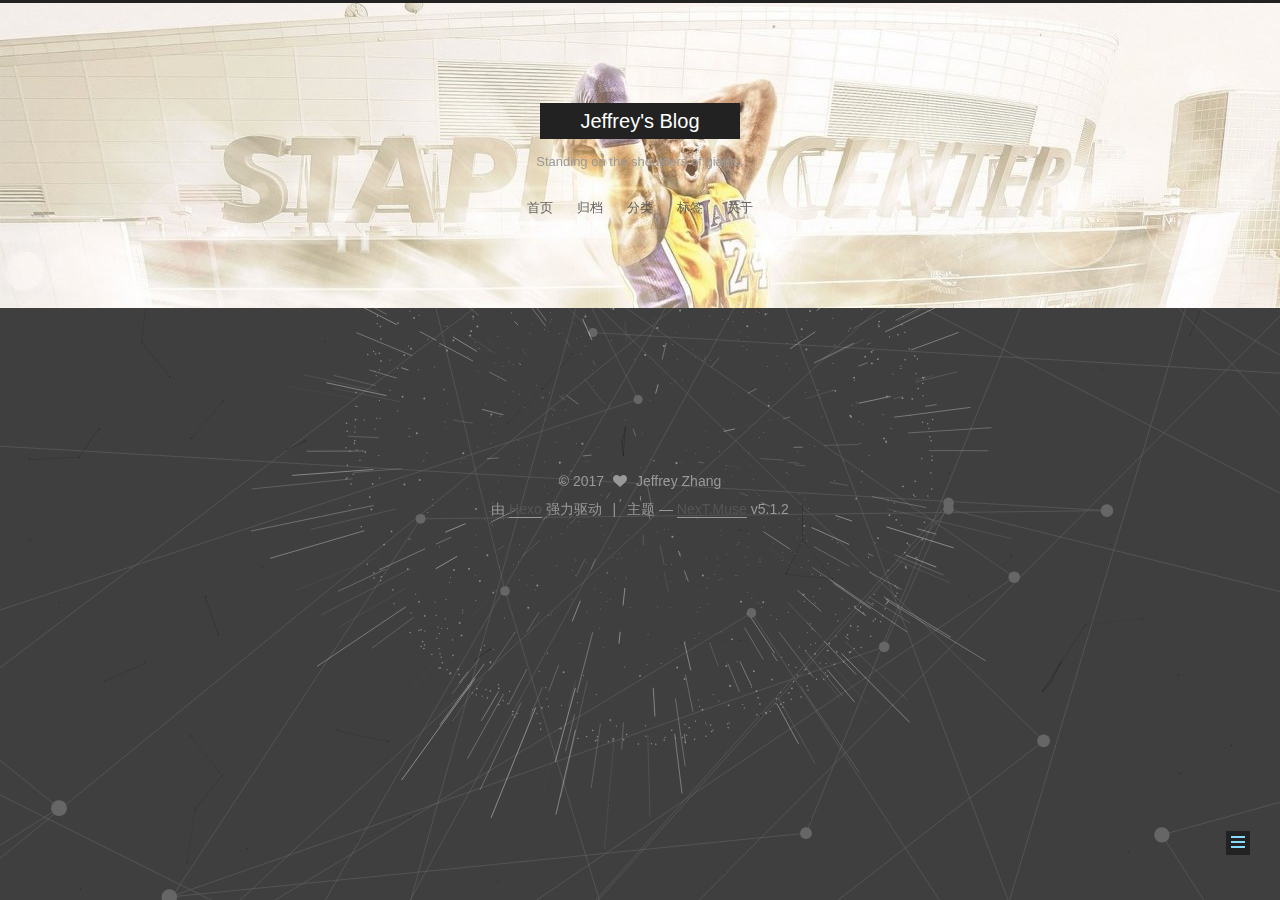
==== commit 422e4d36: "Site updated: 2017-09-04 16:50:33" ====
--- a/about/index.html
+++ b/about/index.html
@@ -471,14 +471,19 @@
   
 
 
-
-
-  
-  
-
-
-
-
+  
+
+
+
+
+
+  
+  
+
+
+
+  
+  
 
 
 
@@ -503,10 +508,16 @@
   <script type="text/javascript" src="/lib/fancybox/source/jquery.fancybox.pack.js?v=2.1.5"></script>
 
   
+  <script type="text/javascript" src="/lib/canvas-nest/canvas-nest.min.js"></script>
+
+  
   <script type="text/javascript" src="/lib/three/three.min.js"></script>
 
   
-  <script type="text/javascript" src="/lib/three/three-waves.min.js"></script>
+  <script type="text/javascript" src="/lib/three/canvas_lines.min.js"></script>
+
+  
+  <script type="text/javascript" src="/lib/three/canvas_sphere.min.js"></script>
 
 
   
--- a/css/main.css
+++ b/css/main.css
@@ -1821,7 +1821,7 @@
   width: 4px;
   height: 4px;
   border-radius: 50%;
-  background: #3c7fff;
+  background: #531386;
 }
 .links-of-blogroll {
   font-size: 13px;
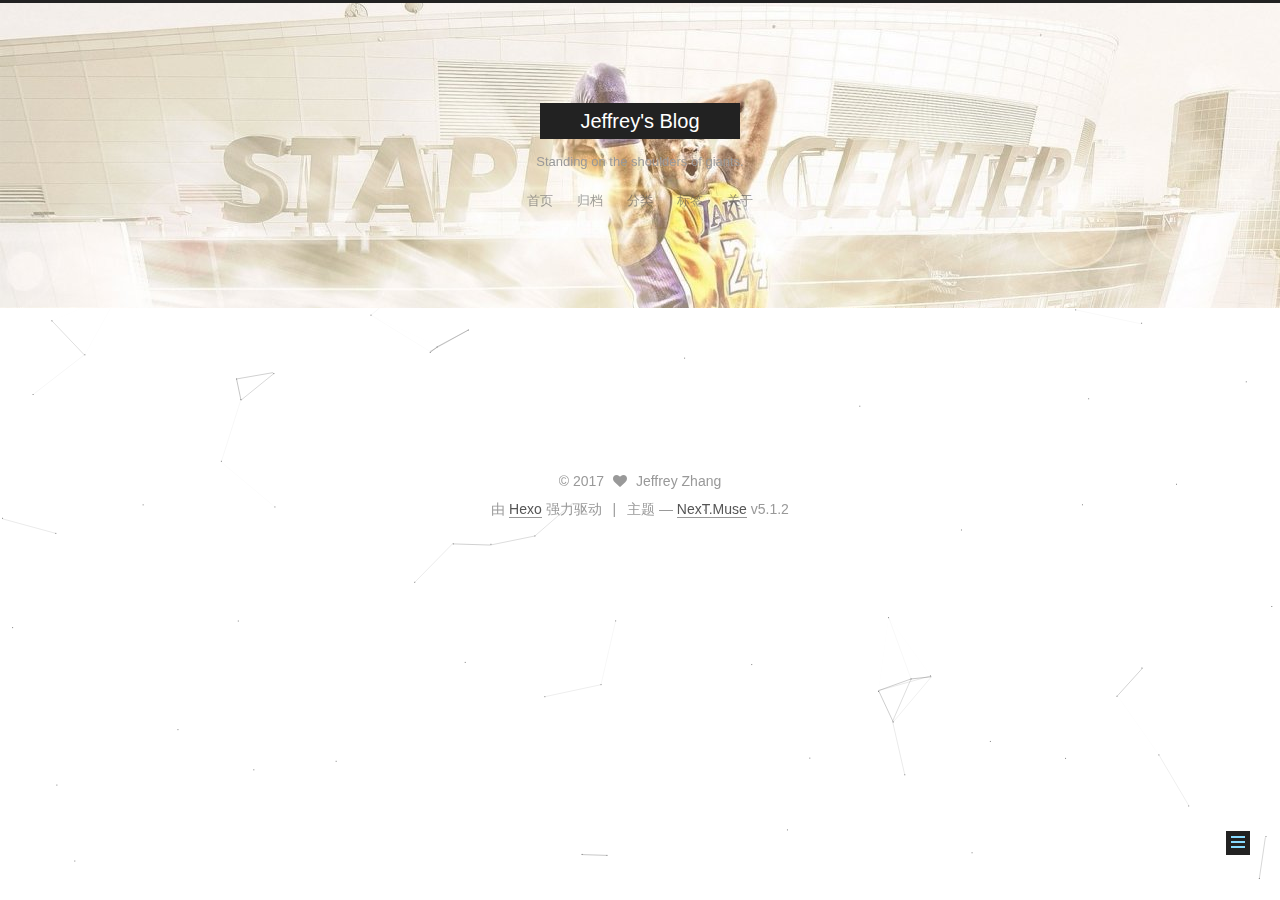
==== commit 20725f07: "Site updated: 2017-09-04 16:52:24" ====
--- a/about/index.html
+++ b/about/index.html
@@ -477,13 +477,7 @@
 
 
 
-  
-  
-
-
-
-  
-  
+
 
 
 
@@ -509,15 +503,6 @@
 
   
   <script type="text/javascript" src="/lib/canvas-nest/canvas-nest.min.js"></script>
-
-  
-  <script type="text/javascript" src="/lib/three/three.min.js"></script>
-
-  
-  <script type="text/javascript" src="/lib/three/canvas_lines.min.js"></script>
-
-  
-  <script type="text/javascript" src="/lib/three/canvas_sphere.min.js"></script>
 
 
   
--- a/css/main.css
+++ b/css/main.css
@@ -1821,7 +1821,7 @@
   width: 4px;
   height: 4px;
   border-radius: 50%;
-  background: #531386;
+  background: #9e1b6c;
 }
 .links-of-blogroll {
   font-size: 13px;
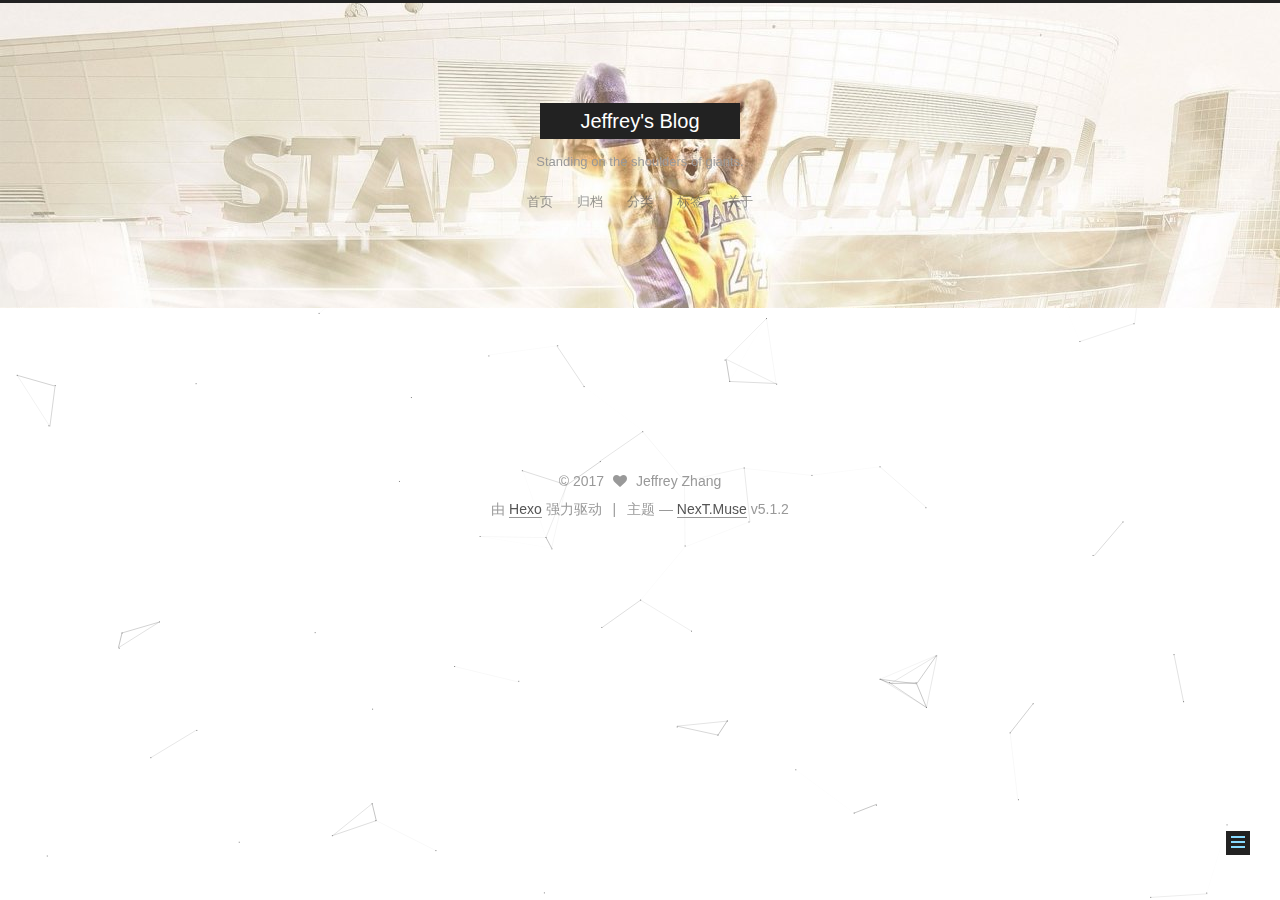
==== commit 5befc7e7: "Site updated: 2017-09-04 16:57:39" ====
--- a/about/index.html
+++ b/about/index.html
@@ -348,7 +348,7 @@
             
               <a href="/archives">
             
-                <span class="site-state-item-count">2</span>
+                <span class="site-state-item-count">1</span>
                 <span class="site-state-item-name">日志</span>
               </a>
             </div>
@@ -356,6 +356,15 @@
 
           
 
+          
+            
+            
+            <div class="site-state-item site-state-tags">
+              <a href="/tags/index.html">
+                <span class="site-state-item-count">1</span>
+                <span class="site-state-item-name">标签</span>
+              </a>
+            </div>
           
 
         </nav>
--- a/css/main.css
+++ b/css/main.css
@@ -1821,7 +1821,7 @@
   width: 4px;
   height: 4px;
   border-radius: 50%;
-  background: #9e1b6c;
+  background: #e9fe52;
 }
 .links-of-blogroll {
   font-size: 13px;
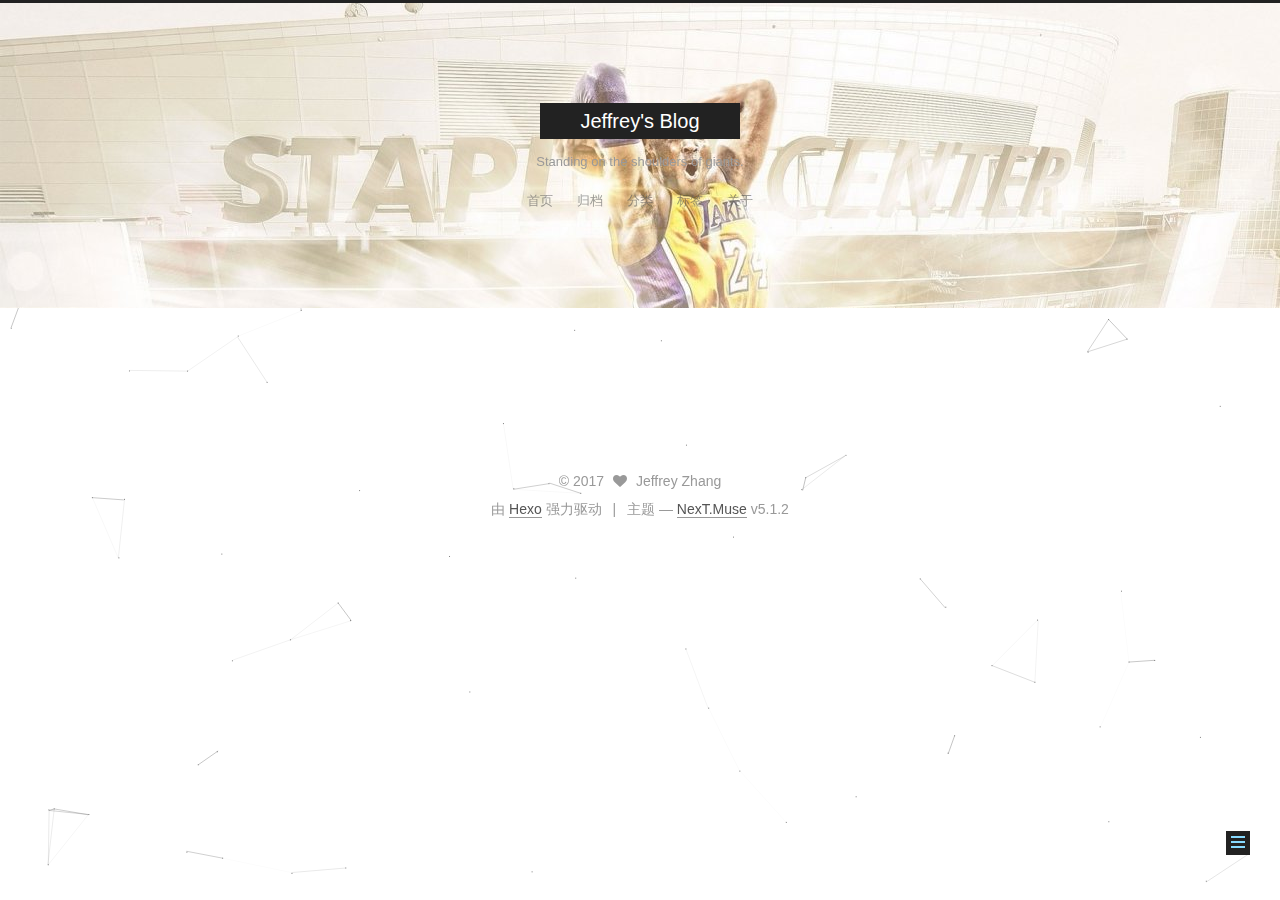
==== commit 41d35305: "Site updated: 2017-09-04 17:00:01" ====
--- a/about/index.html
+++ b/about/index.html
@@ -354,6 +354,15 @@
             </div>
           
 
+          
+            
+            
+            <div class="site-state-item site-state-categories">
+              <a href="/categories/index.html">
+                <span class="site-state-item-count">1</span>
+                <span class="site-state-item-name">分类</span>
+              </a>
+            </div>
           
 
           
--- a/css/main.css
+++ b/css/main.css
@@ -1821,7 +1821,7 @@
   width: 4px;
   height: 4px;
   border-radius: 50%;
-  background: #e9fe52;
+  background: #65ff63;
 }
 .links-of-blogroll {
   font-size: 13px;
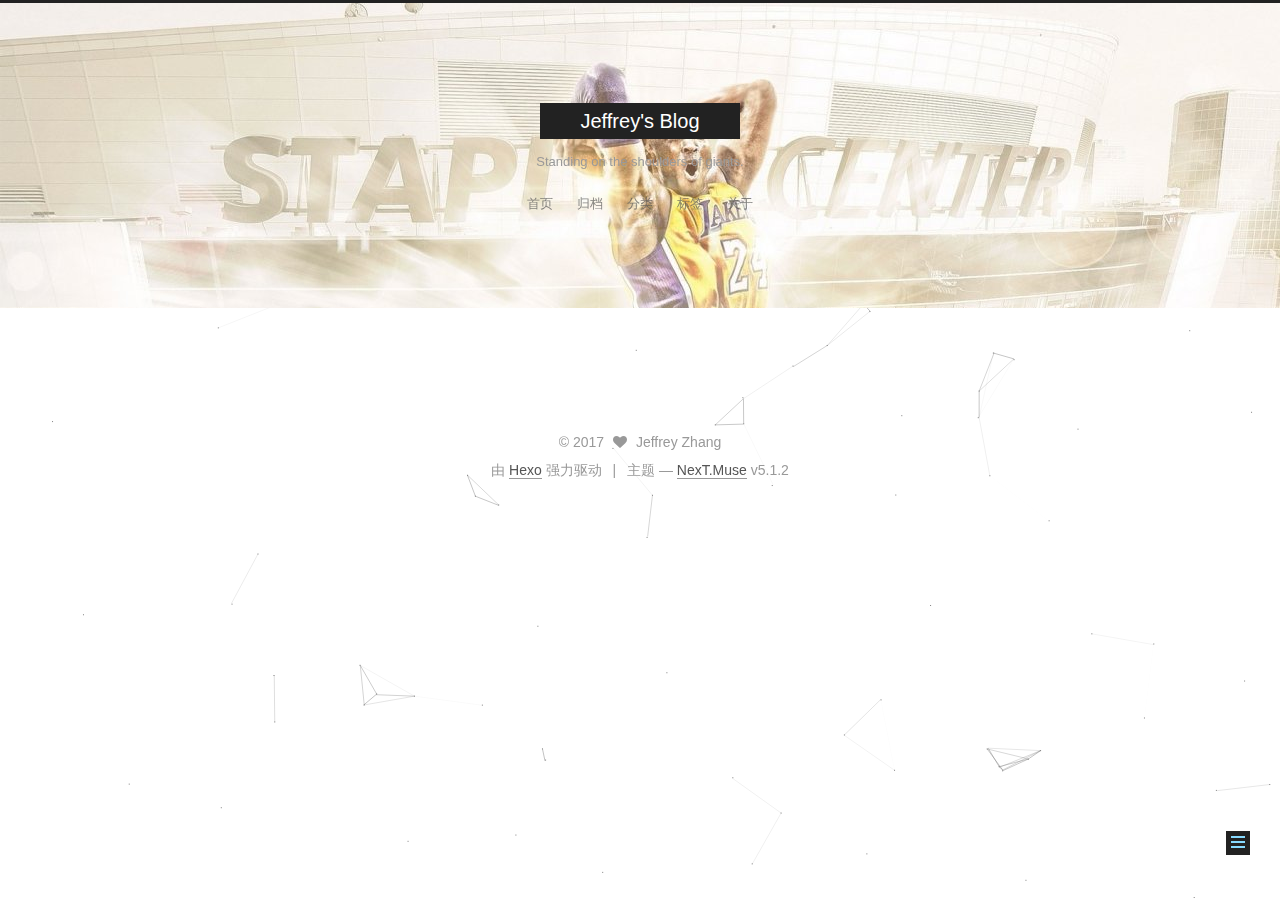
==== commit fa5bc100: "Site updated: 2017-09-04 18:42:36" ====
--- a/about/index.html
+++ b/about/index.html
@@ -100,13 +100,13 @@
 
 
 <meta property="og:type" content="website">
-<meta property="og:title" content="about">
+<meta property="og:title" content="Jeffrey&#39;s Blog">
 <meta property="og:url" content="http://yoursite.com/about/index.html">
 <meta property="og:site_name" content="Jeffrey&#39;s Blog">
 <meta property="og:locale" content="zh-Hans">
-<meta property="og:updated_time" content="2017-09-04T08:33:47.601Z">
+<meta property="og:updated_time" content="2017-09-04T10:42:01.296Z">
 <meta name="twitter:card" content="summary">
-<meta name="twitter:title" content="about">
+<meta name="twitter:title" content="Jeffrey&#39;s Blog">
 
 
 
@@ -142,7 +142,7 @@
 
 
 
-  <title>about | Jeffrey's Blog</title>
+  <title> | Jeffrey's Blog</title>
   
 
 
@@ -272,7 +272,7 @@
     <div class="post-block page">
       <header class="post-header">
 
-	<h1 class="post-title" itemprop="name headline">about</h1>
+	<h1 class="post-title" itemprop="name headline"></h1>
 
 
 
@@ -562,7 +562,7 @@
         var disqus_config = function () {
           this.page.url = 'http://yoursite.com/about/index.html';
           this.page.identifier = 'about/index.html';
-          this.page.title = 'about';
+          this.page.title = '';
         };
         var d = document, s = d.createElement('script');
         s.src = 'https://flvhui.disqus.com/embed.js';
--- a/css/main.css
+++ b/css/main.css
@@ -1821,7 +1821,7 @@
   width: 4px;
   height: 4px;
   border-radius: 50%;
-  background: #65ff63;
+  background: #e73218;
 }
 .links-of-blogroll {
   font-size: 13px;
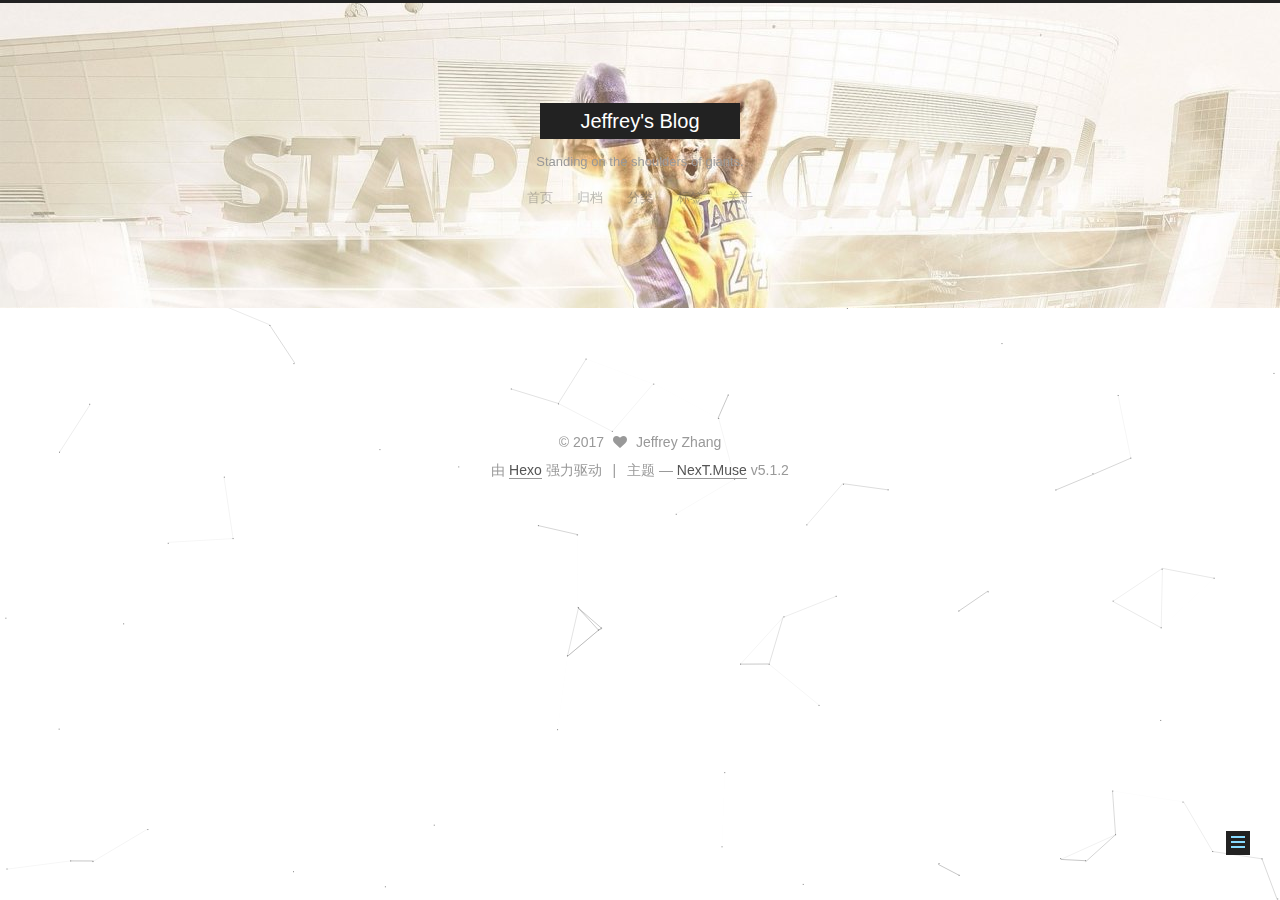
==== commit 7dbc9be0: "Site updated: 2017-09-05 11:15:12" ====
--- a/about/index.html
+++ b/about/index.html
@@ -84,8 +84,6 @@
 
 
 
-  
-
 
   <link rel="alternate" href="/atom.xml" title="Jeffrey's Blog" type="application/atom+xml" />
 
@@ -104,7 +102,7 @@
 <meta property="og:url" content="http://yoursite.com/about/index.html">
 <meta property="og:site_name" content="Jeffrey&#39;s Blog">
 <meta property="og:locale" content="zh-Hans">
-<meta property="og:updated_time" content="2017-09-04T10:42:01.296Z">
+<meta property="og:updated_time" content="2017-09-04T10:47:30.881Z">
 <meta name="twitter:card" content="summary">
 <meta name="twitter:title" content="Jeffrey&#39;s Blog">
 
--- a/css/main.css
+++ b/css/main.css
@@ -1821,7 +1821,7 @@
   width: 4px;
   height: 4px;
   border-radius: 50%;
-  background: #e73218;
+  background: #e21239;
 }
 .links-of-blogroll {
   font-size: 13px;
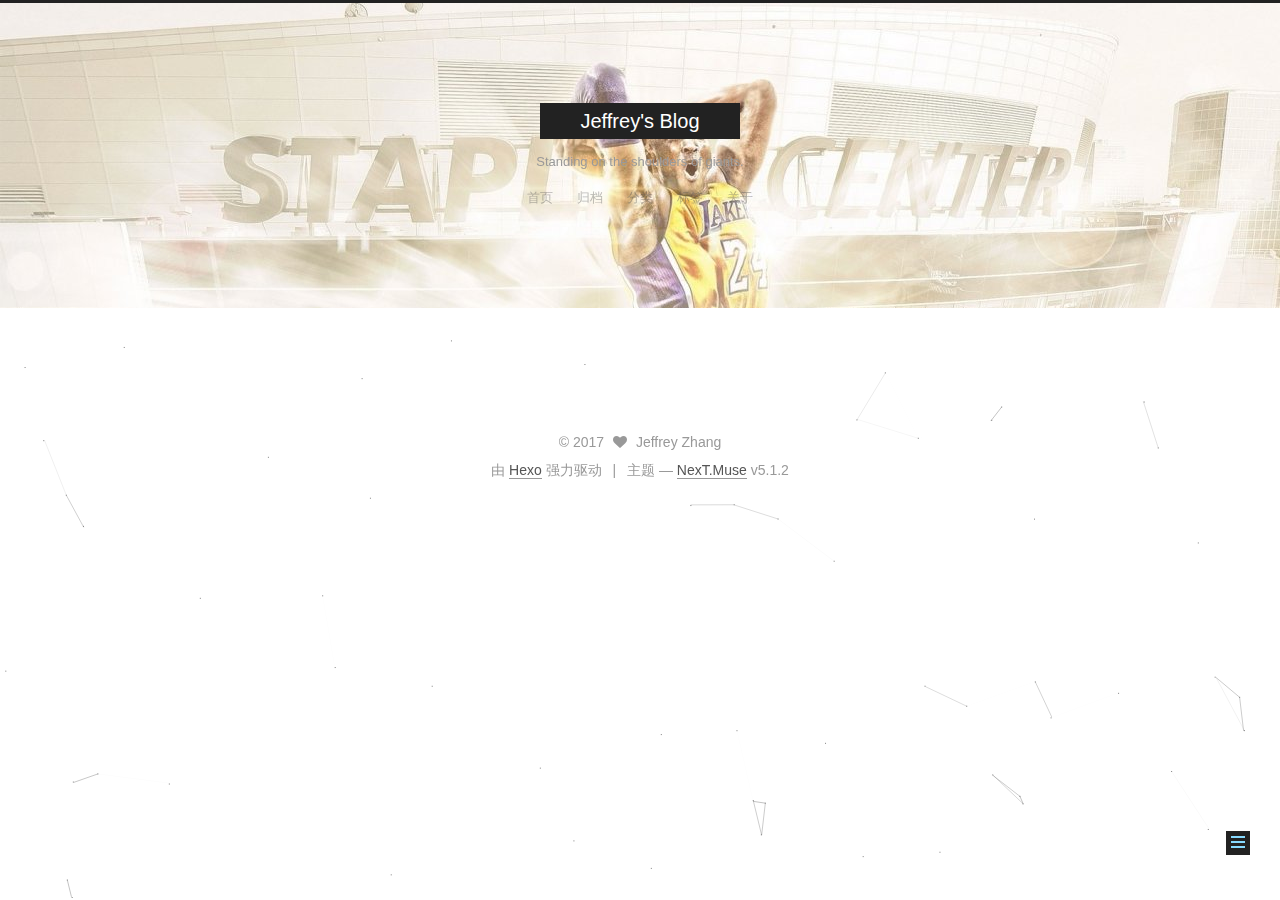
==== commit d8dca4c6: "Site updated: 2017-09-05 11:29:43" ====
--- a/about/index.html
+++ b/about/index.html
@@ -552,7 +552,7 @@
   
 
     
-      <script id="dsq-count-scr" src="https://flvhui.disqus.com/count.js" async></script>
+      <script id="dsq-count-scr" src="https://jeffreyzhang23-github-io.disqus.com/count.js" async></script>
     
 
     
@@ -563,7 +563,7 @@
           this.page.title = '';
         };
         var d = document, s = d.createElement('script');
-        s.src = 'https://flvhui.disqus.com/embed.js';
+        s.src = 'https://jeffreyzhang23-github-io.disqus.com/embed.js';
         s.setAttribute('data-timestamp', '' + +new Date());
         (d.head || d.body).appendChild(s);
       </script>
--- a/css/main.css
+++ b/css/main.css
@@ -1821,7 +1821,7 @@
   width: 4px;
   height: 4px;
   border-radius: 50%;
-  background: #e21239;
+  background: #882f55;
 }
 .links-of-blogroll {
   font-size: 13px;
